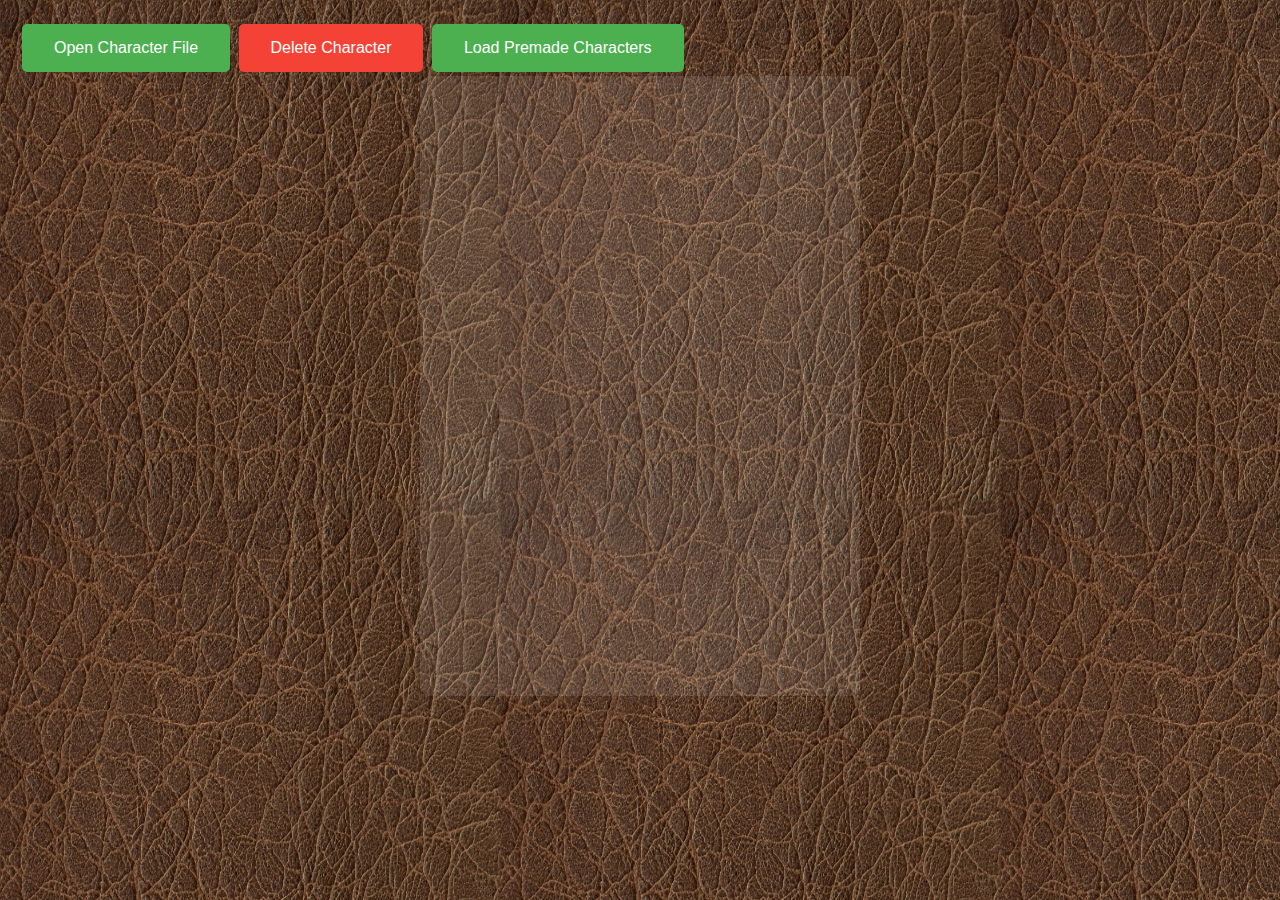
==== index.html @ 764ed4bd "first push" ====
<!DOCTYPE html>
<html lang="en">

<head>
  <meta name="referrer" content="no-referrer-when-downgrade">
  <meta charset="UTF-8">
  <meta name="viewport" content="width=device-width, initial-scale=1.0">
  <title>D&amp;D 5e Character Viewer</title>
  <link href="https://fonts.googleapis.com/icon?family=Material+Icons" rel="stylesheet">
  <style>
    body {
      font-family: Arial, sans-serif;
      background-color: #4a3728;
      margin: 0;
      padding: 20px;
      background-image: url('dark-leather-texture.jpg');
      background-repeat: repeat;
      background-size: 500px 500px;
      color: #f0f0f0;
    }
  
    #fileInput {
      display: none;
    }
  
    #openFileButton,
    #deleteButton {
      background-color: #4CAF50;
      border: none;
      color: white;
      padding: 15px 32px;
      text-align: center;
      text-decoration: none;
      display: inline-block;
      font-size: 16px;
      margin: 4px 2px;
      cursor: pointer;
    }
  
    #deleteButton {
      background-color: #f44336;
    }
  
    #characterStack {
      position: relative;
      height: 600px;
      width: 420px;
      margin: 0 auto;
      background-color: rgba(255, 255, 255, 0.1);
      border-radius: 10px;
      padding: 10px;
    }
  
    .character-card {
      background-color: rgba(255, 255, 255, 0.7);
      background-size: cover;
      background-position: center;
      background-blend-mode: overlay;
      border-radius: 10px;
      box-shadow: 0 4px 8px rgba(0, 0, 0, 0.3), 0 0 0 1px rgba(255, 255, 255, 0.1);
      padding: 20px;
      width: 400px;
      transition: all 0.3s ease;
      position: absolute;
      top: 0;
      left: 0;
    }
  
    .character-card::before {
      content: "";
      position: absolute;
      top: 0;
      left: 0;
      right: 0;
      bottom: 0;
      background: inherit;
      background-size: cover;
      background-position: center;
      opacity: 0.5;
      z-index: -1;
      border-radius: inherit;
    }
  
    .character-card > * {
      position: relative;
      z-index: 1;
    }
  
    .character-card h2,
    .character-card p,
    .character-card button,
    .character-card .attribute,
    .character-card .skill,
    .character-card .spell-item {
      background-color: rgba(255, 255, 255, 0.2);
      padding: 5px;
      border-radius: 5px;
      margin-bottom: 5px;
    }
  
    .character-card h2 {
      color: #1a1a1a;
      text-shadow: 0 1px 0 rgba(255, 255, 255, 0.5);
    }
  
    .character-card.stacked {
      height: 55px;
      overflow: hidden;
    }
  
    .character-card.active {
      z-index: 100;
      height: auto;
    }
  
    .close-button {
      position: absolute;
      top: 5px;
      right: 5px;
      background-color: rgba(255, 0, 0, 0.7);
      color: white;
      border: none;
      border-radius: 50%;
      width: 30px;
      height: 30px;
      font-size: 18px;
      line-height: 30px;
      text-align: center;
      cursor: pointer;
      transition: background-color 0.3s ease;
      display: flex;
      align-items: center;
      justify-content: center;
      padding: 0;
      /* opacity: 0.5; */
    }
  
    .close-button:hover {
      background-color: rgba(255, 0, 0, 0.9);
    }
  
    .attributes, .skills {
      display: flex;
      flex-wrap: wrap;
      justify-content: space-between;
    }
  
    .attribute, .skill {
      text-align: center;
      width: 30%;
      margin-bottom: 10px;
      border: 1px solid #eee;
      border-radius: 5px;
      box-sizing: border-box;
    }
  
    .view-buttons {
      position: absolute;
      right: 10px;
      top: 10px;
    }
  
    .view-buttons button {
      background-color: rgba(255, 255, 255, 0.3);
      color: #1a1a1a;
      border: 1px solid rgba(0, 0, 0, 0.1);
      padding: 5px 10px;
      font-size: 12px;
      margin: 2px;
      cursor: pointer;
      border-radius: 3px;
    }
  
    .view-buttons button.active {
      background-color: rgba(0, 140, 186, 0.7);
      color: white;
    }
  
    .hp-controls {
      display: inline-flex;
      align-items: center;
      justify-content: center;
      margin-left: 10px;
    }
  
    .hp-controls input {
      width: 40px;
      text-align: center;
      margin: 0 5px;
    }
  
    .initiative-button, .long-rest-button, .short-rest-button, .add-item-button, .hp-controls button, .cast-button {
      background-color: #4CAF50;
      border: none;
      color: white;
      padding: 5px 10px;
      text-align: center;
      text-decoration: none;
      display: inline-flex;
      align-items: center;
      font-size: 14px;
      margin: 2px;
      cursor: pointer;
      border-radius: 3px;
    }
  
    .initiative-button {
      background-color: #FFA500;
    }
  
    .skills-container {
      height: 200px;
      overflow-y: auto;
      border: 1px solid #ddd;
      border-radius: 5px;
      padding: 10px;
      margin-top: 10px;
      width: calc(100% - 20px);
      display: grid;
      grid-template-columns: repeat(2, 1fr);
      gap: 5px;
    }
  
    .spell-slots {
      display: flex;
      justify-content: space-around;
      margin-top: 10px;
      flex-wrap: wrap;
    }
  
    .spell-slot {
      background-color: rgba(255, 255, 255, 0.3);
      padding: 3px 6px;
      border-radius: 3px;
      margin: 2px;
      display: inline-block;
    }
  
    .spell-item {
      background-color: rgba(249, 249, 249, 0.8);
      border: 1px solid #ddd;
      border-radius: 5px;
      margin-bottom: 5px;
      overflow: hidden;
    }
  
    .spell-header {
      display: flex;
      justify-content: space-between;
      align-items: center;
      padding: 5px 10px;
      background-color: rgba(233, 233, 233, 0.8);
      cursor: pointer;
    }
  
    .spell-content {
      padding: 10px;
      display: none;
    }
  
    .log-box {
      background-color: rgba(255, 255, 255, 0.2);
      border: 1px solid rgba(0, 0, 0, 0.1);
      border-radius: 5px;
      padding: 10px;
      margin-top: 20px;
      height: 200px;
      overflow-y: auto;
      font-size: 14px;
    }
  
    .log-entry {
      background-color: rgba(255, 255, 255, 0.3);
      color: #2a2a2a;
      margin-bottom: 5px;
      padding: 5px;
      border-radius: 3px;
    }
  
    #notificationArea {
      position: fixed;
      top: 20px;
      right: 20px;
      background-color: rgba(51, 51, 51, 0.9);
      color: white;
      padding: 10px;
      border-radius: 5px;
      display: none;
    }
  
    .inventory {
      padding: 10px;
      background-color: rgba(255, 255, 255, 0.05);
      border-radius: 5px;
    }
  
    .inventory h3 {
      color: #ddd;
      border-bottom: 1px solid #ddd;
      padding-bottom: 5px;
      margin-top: 20px;
      margin-bottom: 10px;
    }
  
    .inventory-item {
      background-color: rgba(255, 255, 255, 0.1);
      border: 1px solid #ddd;
      border-radius: 5px;
      padding: 10px;
      margin-bottom: 10px;
    }
  
    .weapon-item, .armor-item, .other-item {
      display: flex;
      flex-direction: column;
    }
  
    .inventory-item strong,
    .inventory-item span,
    .inventory-item button {
      color: #1a1a1a;
    }
  
    .grid-layout {
      display: grid;
      grid-template-columns: repeat(auto-fill, minmax(150px, 1fr));
      gap: 10px;
    }
  
    .list-layout {
      display: block;
    }
  
    .total-weight {
      margin-top: 20px;
      font-weight: bold;
      color: #ddd;
      text-align: right;
    }
  
    @media (max-width: 600px) {
      .inventory-item {
        font-size: 14px;
      }
  
      .inventory-item button {
        padding: 3px 6px;
        font-size: 0.8em;
      }
    }

    .hp-controls button {
    font-size: 12px;
    padding: 2px 5px;
  }

  .character-actions {
    display: grid;
    grid-template-columns: repeat(3, 1fr);
    gap: 5px;
  }

  .action-button {
    width: 100%;
    white-space: nowrap;
    overflow: hidden;
    text-overflow: ellipsis;
  }

  .add-item-button {
    font-size: 12px;
    padding: 2px 5px;
  }

  .skills-container {
    display: grid;
    grid-template-columns: repeat(2, 1fr);
    gap: 5px;
    height: auto;
    max-height: 300px;
  }

  .skill {
    width: 100%;
  }

  .add-item-modal {
    position: fixed;
    top: 0;
    left: 0;
    width: 100%;
    height: 100%;
    background-color: rgba(0,0,0,0.5);
    display: flex;
    justify-content: center;
    align-items: center;
    z-index: 1000;
  }

  .modal-content {
    background-color: #f0f0f0;
    padding: 20px;
    border-radius: 5px;
    max-width: 80%;
    max-height: 80%;
    overflow-y: auto;
  }

  .weapons-list,
  .armor-list {
    display: grid;
    grid-template-columns: repeat(auto-fill, minmax(150px, 1fr));
    gap: 10px;
  }

  .close-button {
    position: absolute;
    top: 5px;
    left: 5px;
    background-color: #ff0000;
    opacity: 1;
  }

    /* Add this rule to set all text to black */
    .character-card,
  .character-card *:not(button) {
    color: black;
  }

  /* Update these rules to ensure good contrast */
  .view-buttons button,
  .initiative-button,
  .long-rest-button,
  .short-rest-button,
  .add-item-button,
  .hp-controls button,
  .cast-button,
  .close-button {
    color: white;
  }

  /* Ensure the notification area and log box have appropriate text color */
  #notificationArea,
  .log-box,
  .log-entry {
    color: white;
  }

  .initiative-button,
  .long-rest-button,
  .short-rest-button,
  .add-item-button,
  .view-buttons button {
    color: black;
    font-weight: bold;
  }

  .modal-content {
    background-color: #f0f0f0;
    color: black;
  }

  .modal-content button {
    color: black;
    background-color: #e0e0e0;
    border: 1px solid #ccc;
  }

  .modal-content button:hover {
    background-color: #d0d0d0;
  }

  .attributes button,
  .skills button {
    color: black;
  }

  .inventory-grid {
    display: grid;
    grid-template-columns: repeat(2, 1fr);
    gap: 10px;
    max-height: none;
    overflow-y: visible;
  }

  .inventory-item {
    background-color: rgba(255, 255, 255, 0.1);
    border: 1px solid #ddd;
    border-radius: 5px;
    padding: 10px;
    display: flex;
    flex-direction: column;
  }

  .item-details {
    display: flex;
    justify-content: space-between;
    align-items: center;
    margin-top: auto;
  }

  .inventory {
    max-height: none;
    overflow-y: visible;
  }
  .dice-roll-button {
    background-color: #4CAF50;
    border: none;
    color: white;
    padding: 5px 10px;
    text-align: center;
    text-decoration: none;
    display: inline-block;
    font-size: 14px;
    margin: 2px 2px;
    cursor: pointer;
    border-radius: 3px;
  }

  .dice-roll-button:hover {
    background-color: #45a049;
  }

  .skills-container {
    display: grid;
    grid-template-columns: repeat(2, 1fr);
    gap: 10px;
    padding: 10px;
    max-height: 400px;
    overflow-y: auto;
  }

  .skill {
    display: flex;
    flex-direction: column;
    background-color: rgba(255, 255, 255, 0.1);
    border: 1px solid #ddd;
    border-radius: 5px;
    padding: 8px;
  }

  .skill-header {
    display: flex;
    justify-content: space-between;
    align-items: center;
    margin-bottom: 5px;
  }

  .skill-name {
    font-weight: bold;
  }

  .skill-attribute {
    font-style: italic;
    font-size: 0.9em;
  }

  .skill button {
    width: 100%;
    margin-top: 5px;
  }
  #loadPremadeButton {
    background-color: #4CAF50;
    border: none;
    color: white;
    padding: 15px 32px;
    text-align: center;
    text-decoration: none;
    display: inline-block;
    font-size: 16px;
    margin: 4px 2px;
    cursor: pointer;
    border-radius: 5px;
  }

  #loadPremadeButton:hover {
    background-color: #45a049;
  }

  .main-actions {
    display: flex;
    justify-content: center;
    gap: 10px;
    margin-bottom: 20px;
  }

  .main-button {
    background-color: #4CAF50;
    border: none;
    color: white;
    padding: 10px 20px;
    text-align: center;
    text-decoration: none;
    display: inline-block;
    font-size: 16px;
    margin: 4px 2px;
    cursor: pointer;
    border-radius: 5px;
    transition: background-color 0.3s;
  }

  .main-button:hover {
    background-color: #45a049;
  }

  #deleteButton {
    background-color: #f44336;
  }

  #deleteButton:hover {
    background-color: #d32f2f;
  }

  #fileInput {
    display: none;
  }
  </style>
</head>

<body>
  <input type="file" id="fileInput" accept=".json">
  <button id="openFileButton" class="main-button" >Open Character File</button>
  <button id="deleteButton" class="main-button" >Delete Character</button>
  <button id="loadPremadeButton" class="main-button" onclick="loadPremadeCharacters()">Load Premade Characters</button>
  <div id="characterStack"></div>
  <div id="notificationArea"></div>
  <script>
    (function() {
      let GG_ALL_GAME_CONFIG = {
        attributeAbbreviations: ['STR', 'DEX', 'CON', 'INT', 'WIS', 'CHA'],
        notificationDuration: 3000,
        skillList: ['Acrobatics', 'Animal Handling', 'Arcana', 'Athletics', 'Deception', 'History', 'Insight', 'Intimidation', 'Investigation', 'Medicine', 'Nature', 'Perception', 'Performance', 'Persuasion', 'Religion', 'Sleight of Hand', 'Stealth', 'Survival'],
        attributeFullNames: {
          'STR': 'strength',
          'DEX': 'dexterity',
          'CON': 'constitution',
          'INT': 'intelligence',
          'WIS': 'wisdom',
          'CHA': 'charisma'
        },
        skillToAttributeMap: {
          'Acrobatics': 'DEX',
          'Animal Handling': 'WIS',
          'Arcana': 'INT',
          'Athletics': 'STR',
          'Deception': 'CHA',
          'History': 'INT',
          'Insight': 'WIS',
          'Intimidation': 'CHA',
          'Investigation': 'INT',
          'Medicine': 'WIS',
          'Nature': 'INT',
          'Perception': 'WIS',
          'Performance': 'CHA',
          'Persuasion': 'CHA',
          'Religion': 'INT',
          'Sleight of Hand': 'DEX',
          'Stealth': 'DEX',
          'Survival': 'WIS'
        },
        cardSpacing: 55,
        spellcastingClasses: ['Bard', 'Cleric', 'Druid', 'Paladin', 'Ranger', 'Sorcerer', 'Warlock', 'Wizard'],
      };
      const SPELLCASTING_CLASSES = [
  'Bard', 'Cleric', 'Druid', 'Paladin', 'Ranger', 'Sorcerer', 'Warlock', 'Wizard',
  'Artificer', 'Blood Hunter' // Including some additional classes that might be in use
];
      let characterCards = [];
      let spellsData = [];
      let itemsData = [];
let weaponsData = [];
let armorData = [];
let premadeCharactersLoaded = false;


      async function loadSpellsData() {
        try {
          const response = await fetch('spells.json');
          spellsData = await response.json();
        } catch (error) {
          console.error('Error loading spells data:', error);
        }
      }

      document.getElementById('openFileButton').addEventListener('click', () => {
        document.getElementById('fileInput').click();
      });

      document.getElementById('fileInput').addEventListener('change', (event) => {
        const file = event.target.files[0];
        if (file) {
          const reader = new FileReader();
          reader.onload = (e) => {
            try {
              const character = JSON.parse(e.target.result);
              saveCharacterToLocalStorage(character);
              renderCharacterCard(character);
            } catch (error) {
              showNotification('Error parsing JSON file');
            }
          };
          reader.readAsText(file);
        }
      });

      document.getElementById('deleteButton').addEventListener('click', () => {
        const activeCard = document.querySelector('.character-card.active');
        if (activeCard) {
          const characterName = activeCard.querySelector('h2').textContent;
          deleteCharacterFromLocalStorage(characterName);
          activeCard.remove();
          characterCards = characterCards.filter(card => card !== activeCard);
          updateCardPositions();
          showNotification(`Deleted character: ${characterName}`);
        } else {
          showNotification('No character selected for deletion');
        }
      });

      function saveCharacterToLocalStorage(character) {
        let characters = JSON.parse(localStorage.getItem('characters') || '[]');
        characters.push(character);
        localStorage.setItem('characters', JSON.stringify(characters));
      }

      function deleteCharacterFromLocalStorage(characterName) {
        let characters = JSON.parse(localStorage.getItem('characters') || '[]');
        characters = characters.filter(char => char.name !== characterName);
        localStorage.setItem('characters', JSON.stringify(characters));
      }

      function loadCharactersFromLocalStorage() {
  const characters = JSON.parse(localStorage.getItem('characters') || '[]');
  characters.forEach(character => {
    if (!document.querySelector(`.character-card[data-name="${character.name}"]`)) {
      renderCharacterCard(character);
    }
  });
}

      function getBackgroundImage(character) {
        const race = character.race.toLowerCase();
        const characterClass = character.class.toLowerCase();
        let raceInitial = race === 'dragonborn' ? 'db' : race === 'tabaxi' ? 'tb' : race === 'goliath' ? 'go' : race[0];
        return `${raceInitial}-${characterClass}.jpg`;
      }


function renderCharacterCard(character) {
  const card = document.createElement('div');
  card.className = 'character-card stacked';
  card.dataset.character = JSON.stringify(character);
  card.dataset.name = character.name; // Add this line
  card.style.backgroundImage = `url(${getBackgroundImage(character)})`;

  const skillsHtml = GG_ALL_GAME_CONFIG.skillList.map(skill => {
    const attributeAbbr = GG_ALL_GAME_CONFIG.skillToAttributeMap[skill];
    const attributeScore = character.abilityScores[GG_ALL_GAME_CONFIG.attributeFullNames[attributeAbbr]];
    const proficient = character.skills[skill].proficient;
    const proficiencyBonus = proficient ? character.proficiencyBonus : 0;
    const totalBonus = getModifier(attributeScore) + proficiencyBonus;
    return `
      <div class="skill">
        <div class="skill-header">
          <span class="skill-name">${skill}</span>
          <span class="skill-attribute">(${attributeAbbr})</span>
        </div>
        <button onclick="rollSkill('${skill}', ${totalBonus}, ${proficient}, '${attributeAbbr}')">
          Roll (${totalBonus >= 0 ? '+' : ''}${totalBonus})
        </button>
      </div>
    `;
  }).join('');

  card.innerHTML = `
    <button class="close-button" onclick="returnCardToDeck(this)">
      <span class="material-icons">close</span>
    </button>
    <h2>${character.name}</h2>
    <p>${character.race} Lvl:${character.level} ${character.class} (${character.subclass})</p>
    <div class="character-actions">
      <button class="action-button initiative-button" onclick="rollInitiative(this, ${getModifier(character.abilityScores.dexterity)})">
        <span class="material-icons">casino</span> Initiative
      </button>
      <button class="action-button long-rest-button" onclick="performLongRest(this)">
        <span class="material-icons">hotel</span> Long Rest
      </button>
      <button class="action-button short-rest-button" onclick="performShortRest(this)">
        <span class="material-icons">coffee</span> Short Rest
      </button>
    </div>
    <p>HP: <span class="hp-value">${character.hp}</span>/<span class="max-hp-value">${character.maxHp}</span> | AC: <span class="ac-value">${character.ac}</span>
    <span class="hp-controls">
      <button onclick="changeHP(this, -1)"><span class="material-icons">remove</span></button>
      <input type="number" value="1" min="1" max="100" onchange="updateHPChange(this)">
      <button onclick="changeHP(this, 1)"><span class="material-icons">add</span></button>
    </span>
    <button class="add-item-button" onclick="showAddItemModal(this)">
      <span class="material-icons">add_box</span> Add Item
    </button>
    </p>
    <div class="view-buttons">
      <button class="active" onclick="changeView(this, 'attributes')">Attributes</button>
      <button onclick="changeView(this, 'skills')">Skills</button>
      <button onclick="changeView(this, 'inventory')">Inventory</button>
      <button onclick="changeView(this, 'spells')">Spells</button>
    </div>
    <div class="attributes">
      ${GG_ALL_GAME_CONFIG.attributeAbbreviations.map(attr => `
        <div class="attribute">
          <strong>${attr}</strong><br>
          <button onclick="rollAttribute('${attr}', ${character.abilityScores[GG_ALL_GAME_CONFIG.attributeFullNames[attr]]})">
            ${character.abilityScores[GG_ALL_GAME_CONFIG.attributeFullNames[attr]]}
          </button><br>
          ${getModifierString(character.abilityScores[GG_ALL_GAME_CONFIG.attributeFullNames[attr]])}
        </div>
      `).join('')}
    </div>
    <div class="skills" style="display: none;">
      <div class="skills-container">
        ${skillsHtml}
      </div>
    </div>
    <div class="inventory" style="display: none;">
      <h3>Weapons</h3>
      <div class="weapons-list inventory-grid"></div>
      <h3>Armor</h3>
      <div class="armor-list inventory-grid"></div>
      <h3>Other Items</h3>
      <div class="items-list inventory-grid"></div>
    </div>
    <div class="spells" style="display: none;">
      ${renderSpellsSection(character)}
    </div>
  `;

  const logBox = document.createElement('div');
  logBox.className = 'log-box';
  card.appendChild(logBox);

  document.getElementById('characterStack').appendChild(card);
  characterCards.push(card);
  updateCardPositions();
  updateInventoryDisplay(card, character);

  card.addEventListener('click', (event) => {
    if (!event.target.closest('.close-button')) {
      activateCard(card);
    }
  });
}

function showAddItemModal(button) {
  const existingModal = document.querySelector('.add-item-modal');
  if (existingModal) {
    existingModal.remove();
  }

  const modal = document.createElement('div');
  modal.className = 'add-item-modal';
  modal.innerHTML = `
    <div class="modal-content">
      <h3>Add Item</h3>
      <select id="item-type" onchange="updateItemSelect()">
        <option value="weapon">Weapon</option>
        <option value="armor">Armor</option>
        <option value="item">Other Item</option>
      </select>
      <select id="item-select"></select>
      <button onclick="addSelectedItem(this)">Add</button>
      <button onclick="closeModal(this)">Cancel</button>
    </div>
  `;
  document.body.appendChild(modal);
  updateItemSelect();
}

// Function to update the item select dropdown based on the chosen type
function updateItemSelect() {
  const typeSelect = document.getElementById('item-type');
  const itemSelect = document.getElementById('item-select');
  const selectedType = typeSelect.value;
  let items;
  switch (selectedType) {
    case 'weapon':
      items = weaponsData;
      break;
    case 'armor':
      items = armorData;
      break;
    case 'item':
      items = itemsData;
      break;
  }
  itemSelect.innerHTML = items.map(item => `<option value="${item.name}">${item.name}</option>`).join('');
}

// Function to add the selected item to the character's inventory
function addSelectedItem(button) {
  const modal = button.closest('.add-item-modal');
  const card = document.querySelector('.character-card.active');
  if (!card) {
    showNotification("No active character card found.");
    return;
  }

  const character = JSON.parse(card.dataset.character);
  const typeSelect = modal.querySelector('#item-type');
  const itemSelect = modal.querySelector('#item-select');
  const selectedType = typeSelect.value;
  const selectedItemName = itemSelect.value;

  let selectedItem;
  switch (selectedType) {
    case 'weapon':
      selectedItem = weaponsData.find(item => item.name === selectedItemName);
      break;
    case 'armor':
      selectedItem = armorData.find(item => item.name === selectedItemName);
      break;
    case 'item':
      selectedItem = itemsData.find(item => item.name === selectedItemName);
      break;
  }

  if (selectedItem) {
    if (!character.inventory) character.inventory = [];
    character.inventory.push(selectedItem);

    if (selectedType === 'armor') {
      updateCharacterAC(character, selectedItem);
    }

    card.dataset.character = JSON.stringify(character);
    updateInventoryDisplay(card, character);
    showNotification(`Added ${selectedItemName} to inventory.`);
  } else {
    showNotification(`Item ${selectedItemName} not found.`);
  }

  closeModal(button);
}

// Function to update character's AC when adding or removing armor
function updateCharacterAC(character, armor) {
  let baseAC = 10;
  const dexModifier = Math.floor((character.abilityScores.dexterity - 10) / 2);
  
  if (armor) {
    baseAC = armor.ac;
    if (armor.addDex) {
      baseAC += Math.min(dexModifier, armor.maxDex || Infinity);
    }
  } else {
    baseAC += dexModifier;
  }

  // Special cases for Barbarian and Monk
  if (character.class === 'Barbarian' && !armor) {
    const conModifier = Math.floor((character.abilityScores.constitution - 10) / 2);
    baseAC += conModifier;
  } else if (character.class === 'Monk' && !armor) {
    const wisModifier = Math.floor((character.abilityScores.wisdom - 10) / 2);
    baseAC += wisModifier;
  }

  character.ac = baseAC;
  return character;
}

// Function to remove an item from the character's inventory
function removeItem(button, itemName) {
  const card = button.closest('.character-card');
  const character = JSON.parse(card.dataset.character);
  const itemIndex = character.inventory.findIndex(item => item.name === itemName);
  if (itemIndex > -1) {
    const removedItem = character.inventory.splice(itemIndex, 1)[0];
    if (removedItem.type === 'armor') {
      // If we're removing armor, recalculate AC
      character.ac = 10 + Math.floor((character.abilityScores.dexterity - 10) / 2);
    }
  }
  card.dataset.character = JSON.stringify(character);
  updateInventoryDisplay(card, character);
}


function updateInventoryDisplay(card, character) {
  const inventoryDiv = card.querySelector('.inventory');
  let totalWeight = 0;

  function createItemHtml(item, type) {
    totalWeight += parseFloat(item.weight);
    let specificContent = '';
    if (type === 'weapon') {
      specificContent = `
        <span>${item.damageType}, ${item.properties.join(', ')}</span>
        <button onclick="rollWeapon('${item.name}', '${item.damage}', '${item.damageType}')">
          Roll ${item.damage}
        </button>
      `;
    } else if (type === 'armor') {
      specificContent = `<span>AC: ${item.ac}</span>`;
    }
    return `
      <div class="inventory-item ${type}-item">
        <strong>${item.name}</strong>
        ${specificContent}
        <div class="item-details">
          <span class="item-weight">${item.weight} lb</span>
          <button class="remove-item" onclick="removeItem(this, '${item.name}')">Remove</button>
        </div>
      </div>
    `;
  }

  const weaponsHtml = character.inventory
    .filter(item => item.type === 'weapon')
    .map(item => createItemHtml(item, 'weapon'))
    .join('');

  const armorHtml = character.inventory
    .filter(item => item.type === 'armor')
    .map(item => createItemHtml(item, 'armor'))
    .join('');

  const itemsHtml = character.inventory
    .filter(item => item.type === 'gear')
    .map(item => createItemHtml(item, 'item'))
    .join('');

  inventoryDiv.innerHTML = `
    <h3>Weapons</h3>
    <div class="inventory-grid weapons-list">${weaponsHtml || 'No weapons'}</div>
    <h3>Armor</h3>
    <div class="inventory-grid armor-list">${armorHtml || 'No armor'}</div>
    <h3>Other Items</h3>
    <div class="inventory-grid items-list">${itemsHtml || 'No other items'}</div>
    <div class="total-weight">Total Weight: ${totalWeight.toFixed(2)} lb</div>
  `;

  // Update AC display
  card.querySelector('.ac-value').textContent = character.ac;
}

// Function to close the modal
function closeModal(button) {
  const modal = button.closest('.add-item-modal');
  modal.remove();
}



// New function to render the spells section
// Update the renderSpellsSection function
function renderSpellsSection(character) {
  if (!isCharacterSpellcaster(character)) {
    return '<p>This character cannot use magic.</p>';
  }

  const spellSlots = character.spellcasting?.spellSlots || {};
  const currentSpellSlots = character.spellcasting?.currentSpellSlots || {};

  return `
    <div class="spell-slots">
      ${Object.entries(spellSlots).map(([level, slots]) => `
        <span class="spell-slot">Level ${level}: <span class="current-slots">${currentSpellSlots[level] || 0}</span>/${slots}</span>
      `).join('')}
    </div>
    ${renderSpellList(character.spellcasting?.spells || [])}
  `;
}

// Add a new function to check if a character is a spellcaster
function isCharacterSpellcaster(character) {
  return SPELLCASTING_CLASSES.includes(character.class);
}


function renderSpellList(characterSpells) {
  if (!characterSpells || characterSpells.length === 0) {
    return '<p>This character has no spells.</p>';
  }

  const spellsByLevel = characterSpells.reduce((acc, spellName) => {
    const spell = spellsData.find(s => s.name === spellName);
    if (spell) {
      if (!acc[spell.level]) acc[spell.level] = [];
      acc[spell.level].push(spell);
    }
    return acc;
  }, {});

  return Object.entries(spellsByLevel)
    .sort(([a], [b]) => Number(a) - Number(b))
    .map(([level, spells]) => `
      <div class="spell-level">
        <h3>Level ${level === '0' ? 'Cantrips' : level}</h3>
        ${spells.sort((a, b) => a.name.localeCompare(b.name)).map(spell => `
          <div class="spell-item">
            <div class="spell-header" onclick="toggleSpellDetails(this)">
              <span>${spell.name}</span>
              <span class="material-icons chevron">expand_more</span>
            </div>
            <div class="spell-content">
              <p><strong>Level:</strong> ${spell.level}</p>
              <p><strong>Classes:</strong> ${spell.classes.join(', ')}</p>
              <p>${parseDiceNotation(spell.description, spell.level, spell.name)}</p>
            </div>
          </div>
        `).join('')}
      </div>
    `).join('');
}

function castSpell(name, level, button) {
  const card = button.closest('.character-card');
  const character = JSON.parse(card.dataset.character);
  if (isCharacterSpellcaster(character)) {
    if (level === 0) {
      showNotification(`Casting ${name} (Cantrip)...`);
    } else {
      const currentSlots = character.spellcasting?.currentSpellSlots?.[level] || 0;
      if (currentSlots > 0) {
        character.spellcasting.currentSpellSlots[level]--;
        card.dataset.character = JSON.stringify(character);
        updateSpellSlots(card, character);
        showNotification(`Casting ${name} (Level ${level})...`);
      } else {
        showNotification(`No spell slots left for level ${level}!`);
      }
    }
  } else {
    showNotification("This character cannot cast spells.");
  }
}

// Update the updateSpellSlots function
function updateSpellSlots(card, character) {
  const spellSlotsDiv = card.querySelector('.spell-slots');
  if (spellSlotsDiv && character.spellcasting) {
    Object.entries(character.spellcasting.spellSlots).forEach(([level, slots]) => {
      const slotSpan = spellSlotsDiv.querySelector(`.spell-slot:nth-child(${level}) .current-slots`);
      if (slotSpan) {
        slotSpan.textContent = character.spellcasting.currentSpellSlots[level];
      }
    });
  }
}

      function updateCardPositions() {
        characterCards.forEach((card, index) => {
          card.style.top = `${index * GG_ALL_GAME_CONFIG.cardSpacing}px`;
          card.style.zIndex = index;
        });
      }

      function activateCard(card) {
        characterCards.forEach(c => c.classList.add('stacked'));
        card.classList.remove('stacked');
        card.classList.add('active');
        card.style.top = '0';
        card.style.zIndex = '100';
      }

      function returnCardToDeck(closeButton) {
        const card = closeButton.closest('.character-card');
        card.classList.add('stacked');
        card.classList.remove('active');
        updateCardPositions();
      }

      function getModifier(score) {
        return Math.floor((score - 10) / 2);
      }

      function getModifierString(score) {
        const modifier = getModifier(score);
        return modifier >= 0 ? `+${modifier}` : `${modifier}`;
      }

      function rollAttribute(attr, score) {
        const roll = Math.floor(Math.random() * 20) + 1;
        const modifier = getModifier(score);
        const total = roll + modifier;
        showNotification(`${attr} Roll: ${roll} ${getModifierString(score)} = ${total}`);
      }

      function rollSkill(skill, bonus, proficient, attributeAbbr) {
        const roll = Math.floor(Math.random() * 20) + 1;
        const total = roll + bonus;
        const message = `${skill} (${attributeAbbr}) Roll: ${roll} ${bonus >= 0 ? '+' : ''}${bonus} = ${total} ${proficient ? '(Proficient)' : ''}`;
        showNotification(message);
      }

      function rollWeapon(name, damage, damageType) {
        const [diceCount, diceFaces] = damage.split('d').map(Number);
        let damageRoll = 0;
        for (let i = 0; i < diceCount; i++) {
          damageRoll += Math.floor(Math.random() * diceFaces) + 1;
        }
        showNotification(`${name} Attack: ${damageRoll} ${damageType} damage`);
      }



      function toggleSpellDetails(header) {
  const content = header.nextElementSibling;
  const chevron = header.querySelector('.chevron');
  if (content.style.display === 'block') {
    content.style.display = 'none';
    // chevron.textContent = 'expand_more';
  } else {
    content.style.display = 'block';
    // chevron.textContent = 'expand_less';
  }
}

function changeView(button, view) {
  const card = button.closest('.character-card');
  card.querySelectorAll('.view-buttons button').forEach(btn => btn.classList.remove('active'));
  button.classList.add('active');
  
  const sections = card.querySelectorAll('.attributes, .skills, .inventory, .spells');
  sections.forEach(section => {
    if (section.classList.contains(view)) {
      if (view === 'attributes' || view === 'skills') {
        section.style.display = 'flex';
      } else {
        section.style.display = 'block';
      }
    } else {
      section.style.display = 'none';
    }
  });
}

      function showNotification(message) {
        const notification = document.getElementById('notificationArea');
        notification.textContent = message;
        notification.style.display = 'block';
        setTimeout(() => {
          notification.style.display = 'none';
        }, GG_ALL_GAME_CONFIG.notificationDuration);
        const activeCard = document.querySelector('.character-card.active');
        if (activeCard) {
          const logBox = activeCard.querySelector('.log-box');
          const logEntry = document.createElement('div');
          logEntry.className = 'log-entry';
          logEntry.textContent = message;
          logBox.insertBefore(logEntry, logBox.firstChild);
        }
      }

      function changeHP(button, change) {
        const card = button.closest('.character-card');
        const hpSpan = card.querySelector('.hp-value');
        const maxHpSpan = card.querySelector('.max-hp-value');
        const input = card.querySelector('.hp-controls input');
        const currentHP = parseInt(hpSpan.textContent);
        const maxHP = parseInt(maxHpSpan.textContent);
        const changeAmount = parseInt(input.value) * change;
        const newHP = Math.min(maxHP, Math.max(0, currentHP + changeAmount));
        hpSpan.textContent = newHP;
        showNotification(`HP ${change > 0 ? 'increased' : 'decreased'} by ${Math.abs(newHP - currentHP)}`);
      }

      function updateHPChange(input) {
        input.value = Math.max(1, Math.min(100, input.value));
      }

      function rollInitiative(button, dexModifier) {
        const roll = Math.floor(Math.random() * 20) + 1;
        const total = roll + dexModifier;
        showNotification(`Initiative Roll: ${roll} ${dexModifier >= 0 ? '+' : ''}${dexModifier} = ${total}`);
      }


function parseDiceNotation(description, spellLevel, spellName) {
  const diceRegex = /{@(?:dice|damage) ([^}]+)}/g;
  return description.replace(diceRegex, (match, diceNotation) => {
    return `<button class="dice-roll-button" onclick="rollDice('${diceNotation}', ${spellLevel}, '${spellName}')">${diceNotation}</button>`;
  });
}

// Add short rest function
function shortRest(character) {
  const hitDiceToUse = prompt(`How many hit dice would you like to use? (Available: ${character.currentHitDice})`);
  let hpRecovered = 0;
  for (let i = 0; i < hitDiceToUse; i++) {
    const hitDieRoll = Math.floor(Math.random() * character.hitDie.faces) + 1;
    hpRecovered += hitDieRoll + Math.floor((character.abilityScores.constitution - 10) / 2);
  }
  character.hp = Math.min(character.maxHp, character.hp + hpRecovered);
  character.currentHitDice -= hitDiceToUse;

  if (character.class === 'Warlock' && character.spellcasting) {
    Object.keys(character.spellcasting.spellSlots).forEach(level => {
      character.spellcasting.currentSpellSlots[level] = character.spellcasting.spellSlots[level];
    });
    showNotification(`Short rest completed. Recovered ${hpRecovered} HP. Warlock spell slots restored.`);
  } else {
    showNotification(`Short rest completed. Recovered ${hpRecovered} HP.`);
  }
  return character;
}

function rollDice(diceNotation, spellLevel, spellName) {
  const [count, sides] = diceNotation.split('d').map(Number);
  let total = 0;
  const rolls = [];
  for (let i = 0; i < count; i++) {
    const roll = Math.floor(Math.random() * sides) + 1;
    total += roll;
    rolls.push(roll);
  }
  const result = `Cast ${spellName} (Level ${spellLevel}): Rolled ${diceNotation}: ${rolls.join(' + ')} = ${total}`;
  showNotification(result);
  logRoll(result);

  // Update spell slots if it's not a cantrip
  if (spellLevel > 0) {
    const activeCard = document.querySelector('.character-card.active');
    if (activeCard) {
      const character = JSON.parse(activeCard.dataset.character);
      if (character.spellcasting && character.spellcasting.currentSpellSlots[spellLevel] > 0) {
        character.spellcasting.currentSpellSlots[spellLevel]--;
        activeCard.dataset.character = JSON.stringify(character);
        updateSpellSlots(activeCard, character);
      }
    }
  }
}

function logRoll(result) {
  const activeCard = document.querySelector('.character-card.active');
  if (activeCard) {
    const logBox = activeCard.querySelector('.log-box');
    const logEntry = document.createElement('div');
    logEntry.className = 'log-entry';
    logEntry.textContent = result;
    logBox.insertBefore(logEntry, logBox.firstChild);
  }
}

document.getElementById('loadPremadeButton').addEventListener('click', loadPremadeCharacters);

async function loadPremadeCharacters() {
  if (premadeCharactersLoaded) {
    showNotification("Premade characters have already been loaded.");
    return;
  }

  const button = document.getElementById('loadPremadeButton');
  button.disabled = true;
  button.textContent = 'Loading...';

  try {
    const premadeCharacters = [
      'Bree.json',
      'Cade.json',
      'Deva.json',
      'Jasper.json',
      'Jovah.json',
      'Lark.json'
    ];

    const characters = await Promise.all(premadeCharacters.map(async (file) => {
      const response = await fetch(`premade/${file}`);
      return response.json();
    }));

    let loadedCount = 0;
    characters.forEach(character => {
      if (!characterExistsInLocalStorage(character.name)) {
        saveCharacterToLocalStorage(character);
        renderCharacterCard(character);
        loadedCount++;
      }
    });

    showNotification(`Loaded ${loadedCount} new premade characters.`);
    premadeCharactersLoaded = true;
    button.textContent = 'Premade Characters Loaded';
  } catch (error) {
    console.error('Error loading premade characters:', error);
    showNotification('Failed to load premade characters.');
    button.disabled = false;
    button.textContent = 'Load Premade Characters';
  }
}

function characterExistsInLocalStorage(characterName) {
  const characters = JSON.parse(localStorage.getItem('characters') || '[]');
  return characters.some(char => char.name === characterName);
}


async function loadItemData() {
  try {
    const [items, weapons, armor] = await Promise.all([
      fetch('items.json').then(response => response.json()),
      fetch('weapons.json').then(response => response.json()),
      fetch('armor.json').then(response => response.json())
    ]);
    itemsData = items;
    weaponsData = weapons;
    armorData = armor;
  } catch (error) {
    console.error('Error loading item data:', error);
  }
}

      // Load characters from local storage and spells data when the page loads
      window.addEventListener('load', async () => {
        await loadItemData();
        await loadSpellsData();
        loadCharactersFromLocalStorage();
      });

      window.rollDice = function(diceNotation, spellLevel, spellName) {
  const [count, sides] = diceNotation.split('d').map(Number);
  let total = 0;
  const rolls = [];
  for (let i = 0; i < count; i++) {
    const roll = Math.floor(Math.random() * sides) + 1;
    total += roll;
    rolls.push(roll);
  }
  const result = `Cast ${spellName} (Level ${spellLevel}): Rolled ${diceNotation}: ${rolls.join(' + ')} = ${total}`;
  showNotification(result);
  logRoll(result);
  updateSpellSlot(spellLevel);
};

window.performLongRest = function(button) {
  const card = button.closest('.character-card');
  let character = JSON.parse(card.dataset.character);
  character = longRest(character);
  card.dataset.character = JSON.stringify(character);
  updateCharacterDisplay(card, character);
};

window.performShortRest = function(button) {
  const card = button.closest('.character-card');
  let character = JSON.parse(card.dataset.character);
  character = shortRest(character);
  card.dataset.character = JSON.stringify(character);
  updateCharacterDisplay(card, character);
};

// Function to update character display after rest
function updateCharacterDisplay(card, character) {
  card.querySelector('.hp-value').textContent = character.hp;
  updateSpellSlots(card, character);
  // Update other relevant parts of the display as needed
}

      // Expose necessary functions to global scope
      window.rollAttribute = rollAttribute;
      window.rollSkill = rollSkill;
      window.rollWeapon = rollWeapon;
      window.castSpell = castSpell;
      window.changeView = changeView;
      window.returnCardToDeck = returnCardToDeck;
      window.changeHP = changeHP;
      window.updateHPChange = updateHPChange;
      window.rollInitiative = rollInitiative;
      window.toggleSpellDetails = toggleSpellDetails;
      window.parseDiceNotation = parseDiceNotation;
window.logRoll = logRoll;
window.showNotification = showNotification;
window.rollDice = rollDice;
window.showAddItemModal = showAddItemModal;
window.addSelectedItem = addSelectedItem;
window.removeItem = removeItem;
window.closeModal = closeModal;
window.updateItemSelect = updateItemSelect;
window.loadPremadeCharacters = loadPremadeCharacters;
    })();
  </script>
</body>
</html>
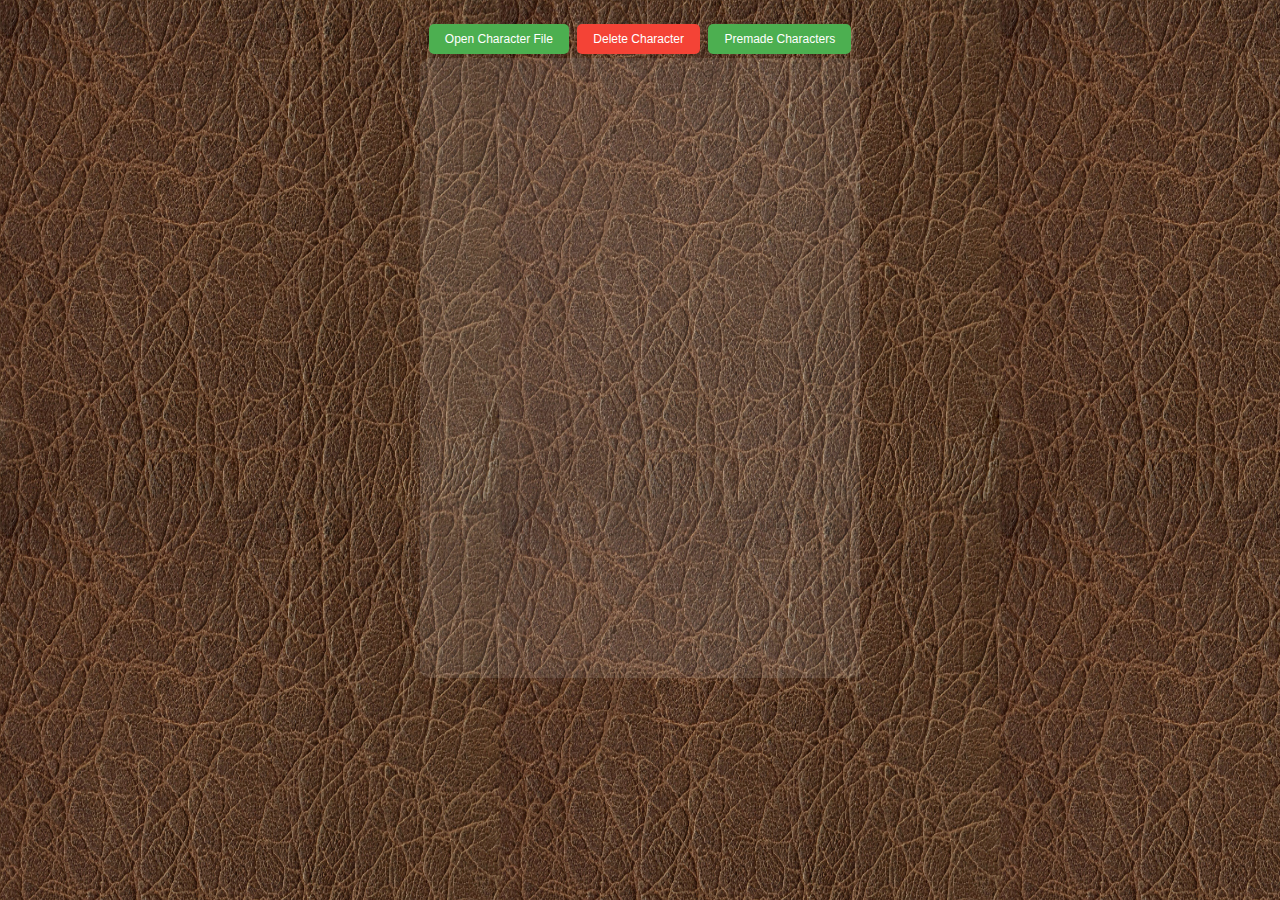
==== commit ae2ea34a: "split code" ====
--- a/index.html
+++ b/index.html
@@ -1,1483 +1,23 @@
-<!DOCTYPE html>
-<html lang="en">
-
-<head>
-  <meta name="referrer" content="no-referrer-when-downgrade">
-  <meta charset="UTF-8">
-  <meta name="viewport" content="width=device-width, initial-scale=1.0">
-  <title>D&amp;D 5e Character Viewer</title>
-  <link href="https://fonts.googleapis.com/icon?family=Material+Icons" rel="stylesheet">
-  <style>
-    body {
-      font-family: Arial, sans-serif;
-      background-color: #4a3728;
-      margin: 0;
-      padding: 20px;
-      background-image: url('dark-leather-texture.jpg');
-      background-repeat: repeat;
-      background-size: 500px 500px;
-      color: #f0f0f0;
-    }
-  
-    #fileInput {
-      display: none;
-    }
-  
-    #openFileButton,
-    #deleteButton {
-      background-color: #4CAF50;
-      border: none;
-      color: white;
-      padding: 15px 32px;
-      text-align: center;
-      text-decoration: none;
-      display: inline-block;
-      font-size: 16px;
-      margin: 4px 2px;
-      cursor: pointer;
-    }
-  
-    #deleteButton {
-      background-color: #f44336;
-    }
-  
-    #characterStack {
-      position: relative;
-      height: 600px;
-      width: 420px;
-      margin: 0 auto;
-      background-color: rgba(255, 255, 255, 0.1);
-      border-radius: 10px;
-      padding: 10px;
-    }
-  
-    .character-card {
-      background-color: rgba(255, 255, 255, 0.7);
-      background-size: cover;
-      background-position: center;
-      background-blend-mode: overlay;
-      border-radius: 10px;
-      box-shadow: 0 4px 8px rgba(0, 0, 0, 0.3), 0 0 0 1px rgba(255, 255, 255, 0.1);
-      padding: 20px;
-      width: 400px;
-      transition: all 0.3s ease;
-      position: absolute;
-      top: 0;
-      left: 0;
-    }
-  
-    .character-card::before {
-      content: "";
-      position: absolute;
-      top: 0;
-      left: 0;
-      right: 0;
-      bottom: 0;
-      background: inherit;
-      background-size: cover;
-      background-position: center;
-      opacity: 0.5;
-      z-index: -1;
-      border-radius: inherit;
-    }
-  
-    .character-card > * {
-      position: relative;
-      z-index: 1;
-    }
-  
-    .character-card h2,
-    .character-card p,
-    .character-card button,
-    .character-card .attribute,
-    .character-card .skill,
-    .character-card .spell-item {
-      background-color: rgba(255, 255, 255, 0.2);
-      padding: 5px;
-      border-radius: 5px;
-      margin-bottom: 5px;
-    }
-  
-    .character-card h2 {
-      color: #1a1a1a;
-      text-shadow: 0 1px 0 rgba(255, 255, 255, 0.5);
-    }
-  
-    .character-card.stacked {
-      height: 55px;
-      overflow: hidden;
-    }
-  
-    .character-card.active {
-      z-index: 100;
-      height: auto;
-    }
-  
-    .close-button {
-      position: absolute;
-      top: 5px;
-      right: 5px;
-      background-color: rgba(255, 0, 0, 0.7);
-      color: white;
-      border: none;
-      border-radius: 50%;
-      width: 30px;
-      height: 30px;
-      font-size: 18px;
-      line-height: 30px;
-      text-align: center;
-      cursor: pointer;
-      transition: background-color 0.3s ease;
-      display: flex;
-      align-items: center;
-      justify-content: center;
-      padding: 0;
-      /* opacity: 0.5; */
-    }
-  
-    .close-button:hover {
-      background-color: rgba(255, 0, 0, 0.9);
-    }
-  
-    .attributes, .skills {
-      display: flex;
-      flex-wrap: wrap;
-      justify-content: space-between;
-    }
-  
-    .attribute, .skill {
-      text-align: center;
-      width: 30%;
-      margin-bottom: 10px;
-      border: 1px solid #eee;
-      border-radius: 5px;
-      box-sizing: border-box;
-    }
-  
-    .view-buttons {
-      position: absolute;
-      right: 10px;
-      top: 10px;
-    }
-  
-    .view-buttons button {
-      background-color: rgba(255, 255, 255, 0.3);
-      color: #1a1a1a;
-      border: 1px solid rgba(0, 0, 0, 0.1);
-      padding: 5px 10px;
-      font-size: 12px;
-      margin: 2px;
-      cursor: pointer;
-      border-radius: 3px;
-    }
-  
-    .view-buttons button.active {
-      background-color: rgba(0, 140, 186, 0.7);
-      color: white;
-    }
-  
-    .hp-controls {
-      display: inline-flex;
-      align-items: center;
-      justify-content: center;
-      margin-left: 10px;
-    }
-  
-    .hp-controls input {
-      width: 40px;
-      text-align: center;
-      margin: 0 5px;
-    }
-  
-    .initiative-button, .long-rest-button, .short-rest-button, .add-item-button, .hp-controls button, .cast-button {
-      background-color: #4CAF50;
-      border: none;
-      color: white;
-      padding: 5px 10px;
-      text-align: center;
-      text-decoration: none;
-      display: inline-flex;
-      align-items: center;
-      font-size: 14px;
-      margin: 2px;
-      cursor: pointer;
-      border-radius: 3px;
-    }
-  
-    .initiative-button {
-      background-color: #FFA500;
-    }
-  
-    .skills-container {
-      height: 200px;
-      overflow-y: auto;
-      border: 1px solid #ddd;
-      border-radius: 5px;
-      padding: 10px;
-      margin-top: 10px;
-      width: calc(100% - 20px);
-      display: grid;
-      grid-template-columns: repeat(2, 1fr);
-      gap: 5px;
-    }
-  
-    .spell-slots {
-      display: flex;
-      justify-content: space-around;
-      margin-top: 10px;
-      flex-wrap: wrap;
-    }
-  
-    .spell-slot {
-      background-color: rgba(255, 255, 255, 0.3);
-      padding: 3px 6px;
-      border-radius: 3px;
-      margin: 2px;
-      display: inline-block;
-    }
-  
-    .spell-item {
-      background-color: rgba(249, 249, 249, 0.8);
-      border: 1px solid #ddd;
-      border-radius: 5px;
-      margin-bottom: 5px;
-      overflow: hidden;
-    }
-  
-    .spell-header {
-      display: flex;
-      justify-content: space-between;
-      align-items: center;
-      padding: 5px 10px;
-      background-color: rgba(233, 233, 233, 0.8);
-      cursor: pointer;
-    }
-  
-    .spell-content {
-      padding: 10px;
-      display: none;
-    }
-  
-    .log-box {
-      background-color: rgba(255, 255, 255, 0.2);
-      border: 1px solid rgba(0, 0, 0, 0.1);
-      border-radius: 5px;
-      padding: 10px;
-      margin-top: 20px;
-      height: 200px;
-      overflow-y: auto;
-      font-size: 14px;
-    }
-  
-    .log-entry {
-      background-color: rgba(255, 255, 255, 0.3);
-      color: #2a2a2a;
-      margin-bottom: 5px;
-      padding: 5px;
-      border-radius: 3px;
-    }
-  
-    #notificationArea {
-      position: fixed;
-      top: 20px;
-      right: 20px;
-      background-color: rgba(51, 51, 51, 0.9);
-      color: white;
-      padding: 10px;
-      border-radius: 5px;
-      display: none;
-    }
-  
-    .inventory {
-      padding: 10px;
-      background-color: rgba(255, 255, 255, 0.05);
-      border-radius: 5px;
-    }
-  
-    .inventory h3 {
-      color: #ddd;
-      border-bottom: 1px solid #ddd;
-      padding-bottom: 5px;
-      margin-top: 20px;
-      margin-bottom: 10px;
-    }
-  
-    .inventory-item {
-      background-color: rgba(255, 255, 255, 0.1);
-      border: 1px solid #ddd;
-      border-radius: 5px;
-      padding: 10px;
-      margin-bottom: 10px;
-    }
-  
-    .weapon-item, .armor-item, .other-item {
-      display: flex;
-      flex-direction: column;
-    }
-  
-    .inventory-item strong,
-    .inventory-item span,
-    .inventory-item button {
-      color: #1a1a1a;
-    }
-  
-    .grid-layout {
-      display: grid;
-      grid-template-columns: repeat(auto-fill, minmax(150px, 1fr));
-      gap: 10px;
-    }
-  
-    .list-layout {
-      display: block;
-    }
-  
-    .total-weight {
-      margin-top: 20px;
-      font-weight: bold;
-      color: #ddd;
-      text-align: right;
-    }
-  
-    @media (max-width: 600px) {
-      .inventory-item {
-        font-size: 14px;
-      }
-  
-      .inventory-item button {
-        padding: 3px 6px;
-        font-size: 0.8em;
-      }
-    }
-
-    .hp-controls button {
-    font-size: 12px;
-    padding: 2px 5px;
-  }
-
-  .character-actions {
-    display: grid;
-    grid-template-columns: repeat(3, 1fr);
-    gap: 5px;
-  }
-
-  .action-button {
-    width: 100%;
-    white-space: nowrap;
-    overflow: hidden;
-    text-overflow: ellipsis;
-  }
-
-  .add-item-button {
-    font-size: 12px;
-    padding: 2px 5px;
-  }
-
-  .skills-container {
-    display: grid;
-    grid-template-columns: repeat(2, 1fr);
-    gap: 5px;
-    height: auto;
-    max-height: 300px;
-  }
-
-  .skill {
-    width: 100%;
-  }
-
-  .add-item-modal {
-    position: fixed;
-    top: 0;
-    left: 0;
-    width: 100%;
-    height: 100%;
-    background-color: rgba(0,0,0,0.5);
-    display: flex;
-    justify-content: center;
-    align-items: center;
-    z-index: 1000;
-  }
-
-  .modal-content {
-    background-color: #f0f0f0;
-    padding: 20px;
-    border-radius: 5px;
-    max-width: 80%;
-    max-height: 80%;
-    overflow-y: auto;
-  }
-
-  .weapons-list,
-  .armor-list {
-    display: grid;
-    grid-template-columns: repeat(auto-fill, minmax(150px, 1fr));
-    gap: 10px;
-  }
-
-  .close-button {
-    position: absolute;
-    top: 5px;
-    left: 5px;
-    background-color: #ff0000;
-    opacity: 1;
-  }
-
-    /* Add this rule to set all text to black */
-    .character-card,
-  .character-card *:not(button) {
-    color: black;
-  }
-
-  /* Update these rules to ensure good contrast */
-  .view-buttons button,
-  .initiative-button,
-  .long-rest-button,
-  .short-rest-button,
-  .add-item-button,
-  .hp-controls button,
-  .cast-button,
-  .close-button {
-    color: white;
-  }
-
-  /* Ensure the notification area and log box have appropriate text color */
-  #notificationArea,
-  .log-box,
-  .log-entry {
-    color: white;
-  }
-
-  .initiative-button,
-  .long-rest-button,
-  .short-rest-button,
-  .add-item-button,
-  .view-buttons button {
-    color: black;
-    font-weight: bold;
-  }
-
-  .modal-content {
-    background-color: #f0f0f0;
-    color: black;
-  }
-
-  .modal-content button {
-    color: black;
-    background-color: #e0e0e0;
-    border: 1px solid #ccc;
-  }
-
-  .modal-content button:hover {
-    background-color: #d0d0d0;
-  }
-
-  .attributes button,
-  .skills button {
-    color: black;
-  }
-
-  .inventory-grid {
-    display: grid;
-    grid-template-columns: repeat(2, 1fr);
-    gap: 10px;
-    max-height: none;
-    overflow-y: visible;
-  }
-
-  .inventory-item {
-    background-color: rgba(255, 255, 255, 0.1);
-    border: 1px solid #ddd;
-    border-radius: 5px;
-    padding: 10px;
-    display: flex;
-    flex-direction: column;
-  }
-
-  .item-details {
-    display: flex;
-    justify-content: space-between;
-    align-items: center;
-    margin-top: auto;
-  }
-
-  .inventory {
-    max-height: none;
-    overflow-y: visible;
-  }
-  .dice-roll-button {
-    background-color: #4CAF50;
-    border: none;
-    color: white;
-    padding: 5px 10px;
-    text-align: center;
-    text-decoration: none;
-    display: inline-block;
-    font-size: 14px;
-    margin: 2px 2px;
-    cursor: pointer;
-    border-radius: 3px;
-  }
-
-  .dice-roll-button:hover {
-    background-color: #45a049;
-  }
-
-  .skills-container {
-    display: grid;
-    grid-template-columns: repeat(2, 1fr);
-    gap: 10px;
-    padding: 10px;
-    max-height: 400px;
-    overflow-y: auto;
-  }
-
-  .skill {
-    display: flex;
-    flex-direction: column;
-    background-color: rgba(255, 255, 255, 0.1);
-    border: 1px solid #ddd;
-    border-radius: 5px;
-    padding: 8px;
-  }
-
-  .skill-header {
-    display: flex;
-    justify-content: space-between;
-    align-items: center;
-    margin-bottom: 5px;
-  }
-
-  .skill-name {
-    font-weight: bold;
-  }
-
-  .skill-attribute {
-    font-style: italic;
-    font-size: 0.9em;
-  }
-
-  .skill button {
-    width: 100%;
-    margin-top: 5px;
-  }
-  #loadPremadeButton {
-    background-color: #4CAF50;
-    border: none;
-    color: white;
-    padding: 15px 32px;
-    text-align: center;
-    text-decoration: none;
-    display: inline-block;
-    font-size: 16px;
-    margin: 4px 2px;
-    cursor: pointer;
-    border-radius: 5px;
-  }
-
-  #loadPremadeButton:hover {
-    background-color: #45a049;
-  }
-
-  .main-actions {
-    display: flex;
-    justify-content: center;
-    gap: 10px;
-    margin-bottom: 20px;
-  }
-
-  .main-button {
-    background-color: #4CAF50;
-    border: none;
-    color: white;
-    padding: 10px 20px;
-    text-align: center;
-    text-decoration: none;
-    display: inline-block;
-    font-size: 16px;
-    margin: 4px 2px;
-    cursor: pointer;
-    border-radius: 5px;
-    transition: background-color 0.3s;
-  }
-
-  .main-button:hover {
-    background-color: #45a049;
-  }
-
-  #deleteButton {
-    background-color: #f44336;
-  }
-
-  #deleteButton:hover {
-    background-color: #d32f2f;
-  }
-
-  #fileInput {
-    display: none;
-  }
-  </style>
-</head>
-
-<body>
-  <input type="file" id="fileInput" accept=".json">
-  <button id="openFileButton" class="main-button" >Open Character File</button>
-  <button id="deleteButton" class="main-button" >Delete Character</button>
-  <button id="loadPremadeButton" class="main-button" onclick="loadPremadeCharacters()">Load Premade Characters</button>
-  <div id="characterStack"></div>
-  <div id="notificationArea"></div>
-  <script>
-    (function() {
-      let GG_ALL_GAME_CONFIG = {
-        attributeAbbreviations: ['STR', 'DEX', 'CON', 'INT', 'WIS', 'CHA'],
-        notificationDuration: 3000,
-        skillList: ['Acrobatics', 'Animal Handling', 'Arcana', 'Athletics', 'Deception', 'History', 'Insight', 'Intimidation', 'Investigation', 'Medicine', 'Nature', 'Perception', 'Performance', 'Persuasion', 'Religion', 'Sleight of Hand', 'Stealth', 'Survival'],
-        attributeFullNames: {
-          'STR': 'strength',
-          'DEX': 'dexterity',
-          'CON': 'constitution',
-          'INT': 'intelligence',
-          'WIS': 'wisdom',
-          'CHA': 'charisma'
-        },
-        skillToAttributeMap: {
-          'Acrobatics': 'DEX',
-          'Animal Handling': 'WIS',
-          'Arcana': 'INT',
-          'Athletics': 'STR',
-          'Deception': 'CHA',
-          'History': 'INT',
-          'Insight': 'WIS',
-          'Intimidation': 'CHA',
-          'Investigation': 'INT',
-          'Medicine': 'WIS',
-          'Nature': 'INT',
-          'Perception': 'WIS',
-          'Performance': 'CHA',
-          'Persuasion': 'CHA',
-          'Religion': 'INT',
-          'Sleight of Hand': 'DEX',
-          'Stealth': 'DEX',
-          'Survival': 'WIS'
-        },
-        cardSpacing: 55,
-        spellcastingClasses: ['Bard', 'Cleric', 'Druid', 'Paladin', 'Ranger', 'Sorcerer', 'Warlock', 'Wizard'],
-      };
-      const SPELLCASTING_CLASSES = [
-  'Bard', 'Cleric', 'Druid', 'Paladin', 'Ranger', 'Sorcerer', 'Warlock', 'Wizard',
-  'Artificer', 'Blood Hunter' // Including some additional classes that might be in use
-];
-      let characterCards = [];
-      let spellsData = [];
-      let itemsData = [];
-let weaponsData = [];
-let armorData = [];
-let premadeCharactersLoaded = false;
-
-
-      async function loadSpellsData() {
-        try {
-          const response = await fetch('spells.json');
-          spellsData = await response.json();
-        } catch (error) {
-          console.error('Error loading spells data:', error);
-        }
-      }
-
-      document.getElementById('openFileButton').addEventListener('click', () => {
-        document.getElementById('fileInput').click();
-      });
-
-      document.getElementById('fileInput').addEventListener('change', (event) => {
-        const file = event.target.files[0];
-        if (file) {
-          const reader = new FileReader();
-          reader.onload = (e) => {
-            try {
-              const character = JSON.parse(e.target.result);
-              saveCharacterToLocalStorage(character);
-              renderCharacterCard(character);
-            } catch (error) {
-              showNotification('Error parsing JSON file');
-            }
-          };
-          reader.readAsText(file);
-        }
-      });
-
-      document.getElementById('deleteButton').addEventListener('click', () => {
-        const activeCard = document.querySelector('.character-card.active');
-        if (activeCard) {
-          const characterName = activeCard.querySelector('h2').textContent;
-          deleteCharacterFromLocalStorage(characterName);
-          activeCard.remove();
-          characterCards = characterCards.filter(card => card !== activeCard);
-          updateCardPositions();
-          showNotification(`Deleted character: ${characterName}`);
-        } else {
-          showNotification('No character selected for deletion');
-        }
-      });
-
-      function saveCharacterToLocalStorage(character) {
-        let characters = JSON.parse(localStorage.getItem('characters') || '[]');
-        characters.push(character);
-        localStorage.setItem('characters', JSON.stringify(characters));
-      }
-
-      function deleteCharacterFromLocalStorage(characterName) {
-        let characters = JSON.parse(localStorage.getItem('characters') || '[]');
-        characters = characters.filter(char => char.name !== characterName);
-        localStorage.setItem('characters', JSON.stringify(characters));
-      }
-
-      function loadCharactersFromLocalStorage() {
-  const characters = JSON.parse(localStorage.getItem('characters') || '[]');
-  characters.forEach(character => {
-    if (!document.querySelector(`.character-card[data-name="${character.name}"]`)) {
-      renderCharacterCard(character);
-    }
-  });
-}
-
-      function getBackgroundImage(character) {
-        const race = character.race.toLowerCase();
-        const characterClass = character.class.toLowerCase();
-        let raceInitial = race === 'dragonborn' ? 'db' : race === 'tabaxi' ? 'tb' : race === 'goliath' ? 'go' : race[0];
-        return `${raceInitial}-${characterClass}.jpg`;
-      }
-
-
-function renderCharacterCard(character) {
-  const card = document.createElement('div');
-  card.className = 'character-card stacked';
-  card.dataset.character = JSON.stringify(character);
-  card.dataset.name = character.name; // Add this line
-  card.style.backgroundImage = `url(${getBackgroundImage(character)})`;
-
-  const skillsHtml = GG_ALL_GAME_CONFIG.skillList.map(skill => {
-    const attributeAbbr = GG_ALL_GAME_CONFIG.skillToAttributeMap[skill];
-    const attributeScore = character.abilityScores[GG_ALL_GAME_CONFIG.attributeFullNames[attributeAbbr]];
-    const proficient = character.skills[skill].proficient;
-    const proficiencyBonus = proficient ? character.proficiencyBonus : 0;
-    const totalBonus = getModifier(attributeScore) + proficiencyBonus;
-    return `
-      <div class="skill">
-        <div class="skill-header">
-          <span class="skill-name">${skill}</span>
-          <span class="skill-attribute">(${attributeAbbr})</span>
-        </div>
-        <button onclick="rollSkill('${skill}', ${totalBonus}, ${proficient}, '${attributeAbbr}')">
-          Roll (${totalBonus >= 0 ? '+' : ''}${totalBonus})
-        </button>
-      </div>
-    `;
-  }).join('');
-
-  card.innerHTML = `
-    <button class="close-button" onclick="returnCardToDeck(this)">
-      <span class="material-icons">close</span>
-    </button>
-    <h2>${character.name}</h2>
-    <p>${character.race} Lvl:${character.level} ${character.class} (${character.subclass})</p>
-    <div class="character-actions">
-      <button class="action-button initiative-button" onclick="rollInitiative(this, ${getModifier(character.abilityScores.dexterity)})">
-        <span class="material-icons">casino</span> Initiative
-      </button>
-      <button class="action-button long-rest-button" onclick="performLongRest(this)">
-        <span class="material-icons">hotel</span> Long Rest
-      </button>
-      <button class="action-button short-rest-button" onclick="performShortRest(this)">
-        <span class="material-icons">coffee</span> Short Rest
-      </button>
-    </div>
-    <p>HP: <span class="hp-value">${character.hp}</span>/<span class="max-hp-value">${character.maxHp}</span> | AC: <span class="ac-value">${character.ac}</span>
-    <span class="hp-controls">
-      <button onclick="changeHP(this, -1)"><span class="material-icons">remove</span></button>
-      <input type="number" value="1" min="1" max="100" onchange="updateHPChange(this)">
-      <button onclick="changeHP(this, 1)"><span class="material-icons">add</span></button>
-    </span>
-    <button class="add-item-button" onclick="showAddItemModal(this)">
-      <span class="material-icons">add_box</span> Add Item
-    </button>
-    </p>
-    <div class="view-buttons">
-      <button class="active" onclick="changeView(this, 'attributes')">Attributes</button>
-      <button onclick="changeView(this, 'skills')">Skills</button>
-      <button onclick="changeView(this, 'inventory')">Inventory</button>
-      <button onclick="changeView(this, 'spells')">Spells</button>
-    </div>
-    <div class="attributes">
-      ${GG_ALL_GAME_CONFIG.attributeAbbreviations.map(attr => `
-        <div class="attribute">
-          <strong>${attr}</strong><br>
-          <button onclick="rollAttribute('${attr}', ${character.abilityScores[GG_ALL_GAME_CONFIG.attributeFullNames[attr]]})">
-            ${character.abilityScores[GG_ALL_GAME_CONFIG.attributeFullNames[attr]]}
-          </button><br>
-          ${getModifierString(character.abilityScores[GG_ALL_GAME_CONFIG.attributeFullNames[attr]])}
-        </div>
-      `).join('')}
-    </div>
-    <div class="skills" style="display: none;">
-      <div class="skills-container">
-        ${skillsHtml}
-      </div>
-    </div>
-    <div class="inventory" style="display: none;">
-      <h3>Weapons</h3>
-      <div class="weapons-list inventory-grid"></div>
-      <h3>Armor</h3>
-      <div class="armor-list inventory-grid"></div>
-      <h3>Other Items</h3>
-      <div class="items-list inventory-grid"></div>
-    </div>
-    <div class="spells" style="display: none;">
-      ${renderSpellsSection(character)}
-    </div>
-  `;
-
-  const logBox = document.createElement('div');
-  logBox.className = 'log-box';
-  card.appendChild(logBox);
-
-  document.getElementById('characterStack').appendChild(card);
-  characterCards.push(card);
-  updateCardPositions();
-  updateInventoryDisplay(card, character);
-
-  card.addEventListener('click', (event) => {
-    if (!event.target.closest('.close-button')) {
-      activateCard(card);
-    }
-  });
-}
-
-function showAddItemModal(button) {
-  const existingModal = document.querySelector('.add-item-modal');
-  if (existingModal) {
-    existingModal.remove();
-  }
-
-  const modal = document.createElement('div');
-  modal.className = 'add-item-modal';
-  modal.innerHTML = `
-    <div class="modal-content">
-      <h3>Add Item</h3>
-      <select id="item-type" onchange="updateItemSelect()">
-        <option value="weapon">Weapon</option>
-        <option value="armor">Armor</option>
-        <option value="item">Other Item</option>
-      </select>
-      <select id="item-select"></select>
-      <button onclick="addSelectedItem(this)">Add</button>
-      <button onclick="closeModal(this)">Cancel</button>
-    </div>
-  `;
-  document.body.appendChild(modal);
-  updateItemSelect();
-}
-
-// Function to update the item select dropdown based on the chosen type
-function updateItemSelect() {
-  const typeSelect = document.getElementById('item-type');
-  const itemSelect = document.getElementById('item-select');
-  const selectedType = typeSelect.value;
-  let items;
-  switch (selectedType) {
-    case 'weapon':
-      items = weaponsData;
-      break;
-    case 'armor':
-      items = armorData;
-      break;
-    case 'item':
-      items = itemsData;
-      break;
-  }
-  itemSelect.innerHTML = items.map(item => `<option value="${item.name}">${item.name}</option>`).join('');
-}
-
-// Function to add the selected item to the character's inventory
-function addSelectedItem(button) {
-  const modal = button.closest('.add-item-modal');
-  const card = document.querySelector('.character-card.active');
-  if (!card) {
-    showNotification("No active character card found.");
-    return;
-  }
-
-  const character = JSON.parse(card.dataset.character);
-  const typeSelect = modal.querySelector('#item-type');
-  const itemSelect = modal.querySelector('#item-select');
-  const selectedType = typeSelect.value;
-  const selectedItemName = itemSelect.value;
-
-  let selectedItem;
-  switch (selectedType) {
-    case 'weapon':
-      selectedItem = weaponsData.find(item => item.name === selectedItemName);
-      break;
-    case 'armor':
-      selectedItem = armorData.find(item => item.name === selectedItemName);
-      break;
-    case 'item':
-      selectedItem = itemsData.find(item => item.name === selectedItemName);
-      break;
-  }
-
-  if (selectedItem) {
-    if (!character.inventory) character.inventory = [];
-    character.inventory.push(selectedItem);
-
-    if (selectedType === 'armor') {
-      updateCharacterAC(character, selectedItem);
-    }
-
-    card.dataset.character = JSON.stringify(character);
-    updateInventoryDisplay(card, character);
-    showNotification(`Added ${selectedItemName} to inventory.`);
-  } else {
-    showNotification(`Item ${selectedItemName} not found.`);
-  }
-
-  closeModal(button);
-}
-
-// Function to update character's AC when adding or removing armor
-function updateCharacterAC(character, armor) {
-  let baseAC = 10;
-  const dexModifier = Math.floor((character.abilityScores.dexterity - 10) / 2);
-  
-  if (armor) {
-    baseAC = armor.ac;
-    if (armor.addDex) {
-      baseAC += Math.min(dexModifier, armor.maxDex || Infinity);
-    }
-  } else {
-    baseAC += dexModifier;
-  }
-
-  // Special cases for Barbarian and Monk
-  if (character.class === 'Barbarian' && !armor) {
-    const conModifier = Math.floor((character.abilityScores.constitution - 10) / 2);
-    baseAC += conModifier;
-  } else if (character.class === 'Monk' && !armor) {
-    const wisModifier = Math.floor((character.abilityScores.wisdom - 10) / 2);
-    baseAC += wisModifier;
-  }
-
-  character.ac = baseAC;
-  return character;
-}
-
-// Function to remove an item from the character's inventory
-function removeItem(button, itemName) {
-  const card = button.closest('.character-card');
-  const character = JSON.parse(card.dataset.character);
-  const itemIndex = character.inventory.findIndex(item => item.name === itemName);
-  if (itemIndex > -1) {
-    const removedItem = character.inventory.splice(itemIndex, 1)[0];
-    if (removedItem.type === 'armor') {
-      // If we're removing armor, recalculate AC
-      character.ac = 10 + Math.floor((character.abilityScores.dexterity - 10) / 2);
-    }
-  }
-  card.dataset.character = JSON.stringify(character);
-  updateInventoryDisplay(card, character);
-}
-
-
-function updateInventoryDisplay(card, character) {
-  const inventoryDiv = card.querySelector('.inventory');
-  let totalWeight = 0;
-
-  function createItemHtml(item, type) {
-    totalWeight += parseFloat(item.weight);
-    let specificContent = '';
-    if (type === 'weapon') {
-      specificContent = `
-        <span>${item.damageType}, ${item.properties.join(', ')}</span>
-        <button onclick="rollWeapon('${item.name}', '${item.damage}', '${item.damageType}')">
-          Roll ${item.damage}
-        </button>
-      `;
-    } else if (type === 'armor') {
-      specificContent = `<span>AC: ${item.ac}</span>`;
-    }
-    return `
-      <div class="inventory-item ${type}-item">
-        <strong>${item.name}</strong>
-        ${specificContent}
-        <div class="item-details">
-          <span class="item-weight">${item.weight} lb</span>
-          <button class="remove-item" onclick="removeItem(this, '${item.name}')">Remove</button>
-        </div>
-      </div>
-    `;
-  }
-
-  const weaponsHtml = character.inventory
-    .filter(item => item.type === 'weapon')
-    .map(item => createItemHtml(item, 'weapon'))
-    .join('');
-
-  const armorHtml = character.inventory
-    .filter(item => item.type === 'armor')
-    .map(item => createItemHtml(item, 'armor'))
-    .join('');
-
-  const itemsHtml = character.inventory
-    .filter(item => item.type === 'gear')
-    .map(item => createItemHtml(item, 'item'))
-    .join('');
-
-  inventoryDiv.innerHTML = `
-    <h3>Weapons</h3>
-    <div class="inventory-grid weapons-list">${weaponsHtml || 'No weapons'}</div>
-    <h3>Armor</h3>
-    <div class="inventory-grid armor-list">${armorHtml || 'No armor'}</div>
-    <h3>Other Items</h3>
-    <div class="inventory-grid items-list">${itemsHtml || 'No other items'}</div>
-    <div class="total-weight">Total Weight: ${totalWeight.toFixed(2)} lb</div>
-  `;
-
-  // Update AC display
-  card.querySelector('.ac-value').textContent = character.ac;
-}
-
-// Function to close the modal
-function closeModal(button) {
-  const modal = button.closest('.add-item-modal');
-  modal.remove();
-}
-
-
-
-// New function to render the spells section
-// Update the renderSpellsSection function
-function renderSpellsSection(character) {
-  if (!isCharacterSpellcaster(character)) {
-    return '<p>This character cannot use magic.</p>';
-  }
-
-  const spellSlots = character.spellcasting?.spellSlots || {};
-  const currentSpellSlots = character.spellcasting?.currentSpellSlots || {};
-
-  return `
-    <div class="spell-slots">
-      ${Object.entries(spellSlots).map(([level, slots]) => `
-        <span class="spell-slot">Level ${level}: <span class="current-slots">${currentSpellSlots[level] || 0}</span>/${slots}</span>
-      `).join('')}
-    </div>
-    ${renderSpellList(character.spellcasting?.spells || [])}
-  `;
-}
-
-// Add a new function to check if a character is a spellcaster
-function isCharacterSpellcaster(character) {
-  return SPELLCASTING_CLASSES.includes(character.class);
-}
-
-
-function renderSpellList(characterSpells) {
-  if (!characterSpells || characterSpells.length === 0) {
-    return '<p>This character has no spells.</p>';
-  }
-
-  const spellsByLevel = characterSpells.reduce((acc, spellName) => {
-    const spell = spellsData.find(s => s.name === spellName);
-    if (spell) {
-      if (!acc[spell.level]) acc[spell.level] = [];
-      acc[spell.level].push(spell);
-    }
-    return acc;
-  }, {});
-
-  return Object.entries(spellsByLevel)
-    .sort(([a], [b]) => Number(a) - Number(b))
-    .map(([level, spells]) => `
-      <div class="spell-level">
-        <h3>Level ${level === '0' ? 'Cantrips' : level}</h3>
-        ${spells.sort((a, b) => a.name.localeCompare(b.name)).map(spell => `
-          <div class="spell-item">
-            <div class="spell-header" onclick="toggleSpellDetails(this)">
-              <span>${spell.name}</span>
-              <span class="material-icons chevron">expand_more</span>
-            </div>
-            <div class="spell-content">
-              <p><strong>Level:</strong> ${spell.level}</p>
-              <p><strong>Classes:</strong> ${spell.classes.join(', ')}</p>
-              <p>${parseDiceNotation(spell.description, spell.level, spell.name)}</p>
-            </div>
-          </div>
-        `).join('')}
-      </div>
-    `).join('');
-}
-
-function castSpell(name, level, button) {
-  const card = button.closest('.character-card');
-  const character = JSON.parse(card.dataset.character);
-  if (isCharacterSpellcaster(character)) {
-    if (level === 0) {
-      showNotification(`Casting ${name} (Cantrip)...`);
-    } else {
-      const currentSlots = character.spellcasting?.currentSpellSlots?.[level] || 0;
-      if (currentSlots > 0) {
-        character.spellcasting.currentSpellSlots[level]--;
-        card.dataset.character = JSON.stringify(character);
-        updateSpellSlots(card, character);
-        showNotification(`Casting ${name} (Level ${level})...`);
-      } else {
-        showNotification(`No spell slots left for level ${level}!`);
-      }
-    }
-  } else {
-    showNotification("This character cannot cast spells.");
-  }
-}
-
-// Update the updateSpellSlots function
-function updateSpellSlots(card, character) {
-  const spellSlotsDiv = card.querySelector('.spell-slots');
-  if (spellSlotsDiv && character.spellcasting) {
-    Object.entries(character.spellcasting.spellSlots).forEach(([level, slots]) => {
-      const slotSpan = spellSlotsDiv.querySelector(`.spell-slot:nth-child(${level}) .current-slots`);
-      if (slotSpan) {
-        slotSpan.textContent = character.spellcasting.currentSpellSlots[level];
-      }
-    });
-  }
-}
-
-      function updateCardPositions() {
-        characterCards.forEach((card, index) => {
-          card.style.top = `${index * GG_ALL_GAME_CONFIG.cardSpacing}px`;
-          card.style.zIndex = index;
-        });
-      }
-
-      function activateCard(card) {
-        characterCards.forEach(c => c.classList.add('stacked'));
-        card.classList.remove('stacked');
-        card.classList.add('active');
-        card.style.top = '0';
-        card.style.zIndex = '100';
-      }
-
-      function returnCardToDeck(closeButton) {
-        const card = closeButton.closest('.character-card');
-        card.classList.add('stacked');
-        card.classList.remove('active');
-        updateCardPositions();
-      }
-
-      function getModifier(score) {
-        return Math.floor((score - 10) / 2);
-      }
-
-      function getModifierString(score) {
-        const modifier = getModifier(score);
-        return modifier >= 0 ? `+${modifier}` : `${modifier}`;
-      }
-
-      function rollAttribute(attr, score) {
-        const roll = Math.floor(Math.random() * 20) + 1;
-        const modifier = getModifier(score);
-        const total = roll + modifier;
-        showNotification(`${attr} Roll: ${roll} ${getModifierString(score)} = ${total}`);
-      }
-
-      function rollSkill(skill, bonus, proficient, attributeAbbr) {
-        const roll = Math.floor(Math.random() * 20) + 1;
-        const total = roll + bonus;
-        const message = `${skill} (${attributeAbbr}) Roll: ${roll} ${bonus >= 0 ? '+' : ''}${bonus} = ${total} ${proficient ? '(Proficient)' : ''}`;
-        showNotification(message);
-      }
-
-      function rollWeapon(name, damage, damageType) {
-        const [diceCount, diceFaces] = damage.split('d').map(Number);
-        let damageRoll = 0;
-        for (let i = 0; i < diceCount; i++) {
-          damageRoll += Math.floor(Math.random() * diceFaces) + 1;
-        }
-        showNotification(`${name} Attack: ${damageRoll} ${damageType} damage`);
-      }
-
-
-
-      function toggleSpellDetails(header) {
-  const content = header.nextElementSibling;
-  const chevron = header.querySelector('.chevron');
-  if (content.style.display === 'block') {
-    content.style.display = 'none';
-    // chevron.textContent = 'expand_more';
-  } else {
-    content.style.display = 'block';
-    // chevron.textContent = 'expand_less';
-  }
-}
-
-function changeView(button, view) {
-  const card = button.closest('.character-card');
-  card.querySelectorAll('.view-buttons button').forEach(btn => btn.classList.remove('active'));
-  button.classList.add('active');
-  
-  const sections = card.querySelectorAll('.attributes, .skills, .inventory, .spells');
-  sections.forEach(section => {
-    if (section.classList.contains(view)) {
-      if (view === 'attributes' || view === 'skills') {
-        section.style.display = 'flex';
-      } else {
-        section.style.display = 'block';
-      }
-    } else {
-      section.style.display = 'none';
-    }
-  });
-}
-
-      function showNotification(message) {
-        const notification = document.getElementById('notificationArea');
-        notification.textContent = message;
-        notification.style.display = 'block';
-        setTimeout(() => {
-          notification.style.display = 'none';
-        }, GG_ALL_GAME_CONFIG.notificationDuration);
-        const activeCard = document.querySelector('.character-card.active');
-        if (activeCard) {
-          const logBox = activeCard.querySelector('.log-box');
-          const logEntry = document.createElement('div');
-          logEntry.className = 'log-entry';
-          logEntry.textContent = message;
-          logBox.insertBefore(logEntry, logBox.firstChild);
-        }
-      }
-
-      function changeHP(button, change) {
-        const card = button.closest('.character-card');
-        const hpSpan = card.querySelector('.hp-value');
-        const maxHpSpan = card.querySelector('.max-hp-value');
-        const input = card.querySelector('.hp-controls input');
-        const currentHP = parseInt(hpSpan.textContent);
-        const maxHP = parseInt(maxHpSpan.textContent);
-        const changeAmount = parseInt(input.value) * change;
-        const newHP = Math.min(maxHP, Math.max(0, currentHP + changeAmount));
-        hpSpan.textContent = newHP;
-        showNotification(`HP ${change > 0 ? 'increased' : 'decreased'} by ${Math.abs(newHP - currentHP)}`);
-      }
-
-      function updateHPChange(input) {
-        input.value = Math.max(1, Math.min(100, input.value));
-      }
-
-      function rollInitiative(button, dexModifier) {
-        const roll = Math.floor(Math.random() * 20) + 1;
-        const total = roll + dexModifier;
-        showNotification(`Initiative Roll: ${roll} ${dexModifier >= 0 ? '+' : ''}${dexModifier} = ${total}`);
-      }
-
-
-function parseDiceNotation(description, spellLevel, spellName) {
-  const diceRegex = /{@(?:dice|damage) ([^}]+)}/g;
-  return description.replace(diceRegex, (match, diceNotation) => {
-    return `<button class="dice-roll-button" onclick="rollDice('${diceNotation}', ${spellLevel}, '${spellName}')">${diceNotation}</button>`;
-  });
-}
-
-// Add short rest function
-function shortRest(character) {
-  const hitDiceToUse = prompt(`How many hit dice would you like to use? (Available: ${character.currentHitDice})`);
-  let hpRecovered = 0;
-  for (let i = 0; i < hitDiceToUse; i++) {
-    const hitDieRoll = Math.floor(Math.random() * character.hitDie.faces) + 1;
-    hpRecovered += hitDieRoll + Math.floor((character.abilityScores.constitution - 10) / 2);
-  }
-  character.hp = Math.min(character.maxHp, character.hp + hpRecovered);
-  character.currentHitDice -= hitDiceToUse;
-
-  if (character.class === 'Warlock' && character.spellcasting) {
-    Object.keys(character.spellcasting.spellSlots).forEach(level => {
-      character.spellcasting.currentSpellSlots[level] = character.spellcasting.spellSlots[level];
-    });
-    showNotification(`Short rest completed. Recovered ${hpRecovered} HP. Warlock spell slots restored.`);
-  } else {
-    showNotification(`Short rest completed. Recovered ${hpRecovered} HP.`);
-  }
-  return character;
-}
-
-function rollDice(diceNotation, spellLevel, spellName) {
-  const [count, sides] = diceNotation.split('d').map(Number);
-  let total = 0;
-  const rolls = [];
-  for (let i = 0; i < count; i++) {
-    const roll = Math.floor(Math.random() * sides) + 1;
-    total += roll;
-    rolls.push(roll);
-  }
-  const result = `Cast ${spellName} (Level ${spellLevel}): Rolled ${diceNotation}: ${rolls.join(' + ')} = ${total}`;
-  showNotification(result);
-  logRoll(result);
-
-  // Update spell slots if it's not a cantrip
-  if (spellLevel > 0) {
-    const activeCard = document.querySelector('.character-card.active');
-    if (activeCard) {
-      const character = JSON.parse(activeCard.dataset.character);
-      if (character.spellcasting && character.spellcasting.currentSpellSlots[spellLevel] > 0) {
-        character.spellcasting.currentSpellSlots[spellLevel]--;
-        activeCard.dataset.character = JSON.stringify(character);
-        updateSpellSlots(activeCard, character);
-      }
-    }
-  }
-}
-
-function logRoll(result) {
-  const activeCard = document.querySelector('.character-card.active');
-  if (activeCard) {
-    const logBox = activeCard.querySelector('.log-box');
-    const logEntry = document.createElement('div');
-    logEntry.className = 'log-entry';
-    logEntry.textContent = result;
-    logBox.insertBefore(logEntry, logBox.firstChild);
-  }
-}
-
-document.getElementById('loadPremadeButton').addEventListener('click', loadPremadeCharacters);
-
-async function loadPremadeCharacters() {
-  if (premadeCharactersLoaded) {
-    showNotification("Premade characters have already been loaded.");
-    return;
-  }
-
-  const button = document.getElementById('loadPremadeButton');
-  button.disabled = true;
-  button.textContent = 'Loading...';
-
-  try {
-    const premadeCharacters = [
-      'Bree.json',
-      'Cade.json',
-      'Deva.json',
-      'Jasper.json',
-      'Jovah.json',
-      'Lark.json'
-    ];
-
-    const characters = await Promise.all(premadeCharacters.map(async (file) => {
-      const response = await fetch(`premade/${file}`);
-      return response.json();
-    }));
-
-    let loadedCount = 0;
-    characters.forEach(character => {
-      if (!characterExistsInLocalStorage(character.name)) {
-        saveCharacterToLocalStorage(character);
-        renderCharacterCard(character);
-        loadedCount++;
-      }
-    });
-
-    showNotification(`Loaded ${loadedCount} new premade characters.`);
-    premadeCharactersLoaded = true;
-    button.textContent = 'Premade Characters Loaded';
-  } catch (error) {
-    console.error('Error loading premade characters:', error);
-    showNotification('Failed to load premade characters.');
-    button.disabled = false;
-    button.textContent = 'Load Premade Characters';
-  }
-}
-
-function characterExistsInLocalStorage(characterName) {
-  const characters = JSON.parse(localStorage.getItem('characters') || '[]');
-  return characters.some(char => char.name === characterName);
-}
-
-
-async function loadItemData() {
-  try {
-    const [items, weapons, armor] = await Promise.all([
-      fetch('items.json').then(response => response.json()),
-      fetch('weapons.json').then(response => response.json()),
-      fetch('armor.json').then(response => response.json())
-    ]);
-    itemsData = items;
-    weaponsData = weapons;
-    armorData = armor;
-  } catch (error) {
-    console.error('Error loading item data:', error);
-  }
-}
-
-      // Load characters from local storage and spells data when the page loads
-      window.addEventListener('load', async () => {
-        await loadItemData();
-        await loadSpellsData();
-        loadCharactersFromLocalStorage();
-      });
-
-      window.rollDice = function(diceNotation, spellLevel, spellName) {
-  const [count, sides] = diceNotation.split('d').map(Number);
-  let total = 0;
-  const rolls = [];
-  for (let i = 0; i < count; i++) {
-    const roll = Math.floor(Math.random() * sides) + 1;
-    total += roll;
-    rolls.push(roll);
-  }
-  const result = `Cast ${spellName} (Level ${spellLevel}): Rolled ${diceNotation}: ${rolls.join(' + ')} = ${total}`;
-  showNotification(result);
-  logRoll(result);
-  updateSpellSlot(spellLevel);
-};
-
-window.performLongRest = function(button) {
-  const card = button.closest('.character-card');
-  let character = JSON.parse(card.dataset.character);
-  character = longRest(character);
-  card.dataset.character = JSON.stringify(character);
-  updateCharacterDisplay(card, character);
-};
-
-window.performShortRest = function(button) {
-  const card = button.closest('.character-card');
-  let character = JSON.parse(card.dataset.character);
-  character = shortRest(character);
-  card.dataset.character = JSON.stringify(character);
-  updateCharacterDisplay(card, character);
-};
-
-// Function to update character display after rest
-function updateCharacterDisplay(card, character) {
-  card.querySelector('.hp-value').textContent = character.hp;
-  updateSpellSlots(card, character);
-  // Update other relevant parts of the display as needed
-}
-
-      // Expose necessary functions to global scope
-      window.rollAttribute = rollAttribute;
-      window.rollSkill = rollSkill;
-      window.rollWeapon = rollWeapon;
-      window.castSpell = castSpell;
-      window.changeView = changeView;
-      window.returnCardToDeck = returnCardToDeck;
-      window.changeHP = changeHP;
-      window.updateHPChange = updateHPChange;
-      window.rollInitiative = rollInitiative;
-      window.toggleSpellDetails = toggleSpellDetails;
-      window.parseDiceNotation = parseDiceNotation;
-window.logRoll = logRoll;
-window.showNotification = showNotification;
-window.rollDice = rollDice;
-window.showAddItemModal = showAddItemModal;
-window.addSelectedItem = addSelectedItem;
-window.removeItem = removeItem;
-window.closeModal = closeModal;
-window.updateItemSelect = updateItemSelect;
-window.loadPremadeCharacters = loadPremadeCharacters;
-    })();
-  </script>
-</body>
+<!DOCTYPE html>
+<html lang="en">
+
+<head>
+  <meta name="referrer" content="no-referrer-when-downgrade">
+  <meta charset="UTF-8">
+  <meta name="viewport" content="width=device-width, initial-scale=1.0">
+  <title>D&amp;D 5e Character Viewer</title>
+  <link href="https://fonts.googleapis.com/icon?family=Material+Icons" rel="stylesheet">
+  <link rel="stylesheet" href="deck.css">
+</head>
+
+<body>
+  <input type="file" id="fileInput" accept=".json">
+  <center>  <button id="openFileButton" class="main-button" >Open Character File</button>
+  <button id="deleteButton" class="main-button" >Delete Character</button>
+  <button id="loadPremadeButton" class="main-button" onclick="loadPremadeCharacters()">Premade Characters</button>
+</center>
+  <div id="characterStack"></div>
+  <div id="notificationArea"></div>
+  <script src="deck.js"></script>
+</body>
 </html>--- a/deck.css
+++ b/deck.css
@@ -0,0 +1,814 @@
+body {
+    font-family: Arial,sans-serif;
+    background-color: #4a3728;
+    margin: 0;
+    padding: 20px;
+    background-image: url(dark-leather-texture.jpg);
+    background-repeat: repeat;
+    background-size: 500px 500px;
+    color: #f0f0f0
+}
+
+#openFileButton {
+    background-color: #4caf50
+}
+
+#deleteButton,#openFileButton {
+    border: 0;
+    color: #fff;
+    padding: 8px 16px;
+    text-align: center;
+    text-decoration: none;
+    display: inline-block;
+    font-size: 12px;
+    margin: 4px 2px;
+    cursor: pointer
+}
+
+#characterStack {
+    position: relative;
+    height: 600px;
+    width: 420px;
+    margin: 0 auto;
+    background-color: rgba(255,255,255,.1);
+    border-radius: 10px;
+    padding: 10px
+}
+
+.character-card,.character-card::before {
+    position: absolute;
+    top: 0;
+    left: 0;
+    background-size: cover;
+    background-position: center
+}
+
+.character-card {
+    background-color: rgba(255,255,255,.7);
+    background-blend-mode: overlay;
+    border-radius: 10px;
+    box-shadow: 0 4px 8px rgba(0,0,0,.3),0 0 0 1px rgba(255,255,255,.1);
+    padding: 20px;
+    width: 400px;
+    transition: all .3s ease
+}
+
+.character-card::before {
+    content: "";
+    right: 0;
+    bottom: 0;
+    background: inherit;
+    opacity: .5;
+    z-index: -1;
+    border-radius: inherit
+}
+
+.character-card>* {
+    position: relative;
+    z-index: 1
+}
+
+.character-card .attribute,.character-card .feat-item,.character-card .skill,.character-card .spell-item,.character-card button,.character-card h2,.character-card p {
+    background-color: rgba(255,255,255,.2);
+    padding: 5px;
+    border-radius: 5px;
+    margin-bottom: 5px
+}
+
+.character-card h2 {
+    color: #1a1a1a;
+    text-shadow: 0 1px 0 rgba(255,255,255,.5)
+}
+
+.character-card.stacked {
+    height: 55px;
+    overflow: hidden
+}
+
+.character-card.active {
+    z-index: 100;
+    height: auto
+}
+
+.close-button {
+    right: 5px;
+    background-color: rgba(255,0,0,.7);
+    border: 0;
+    border-radius: 50%;
+    width: 30px;
+    height: 30px;
+    font-size: 18px;
+    line-height: 30px;
+    text-align: center;
+    cursor: pointer;
+    transition: background-color .3s ease;
+    display: flex;
+    align-items: center;
+    justify-content: center;
+    padding: 0
+}
+
+.close-button:hover {
+    background-color: rgba(255,0,0,.9)
+}
+
+.attributes,.skills {
+    display: flex;
+    flex-wrap: wrap;
+    justify-content: space-between;
+
+}
+
+.attributes,.skills {
+    display: block;
+    flex-wrap: wrap;
+    justify-content: center;
+    /* width: 99%; */
+    /* border: 1px solid #eee;
+    border-radius: 5px */
+
+}
+
+.attribute {
+    width: 30%;
+    border: 1px solid #eee;
+    border-radius: 5px
+}
+
+.attribute,.skill {
+    text-align: center;
+    margin-bottom: 10px;
+    box-sizing: border-box
+}
+
+/* modified */
+
+.attributes, .skills {
+    display: flex;
+    flex-wrap: wrap;
+    justify-content: space-between;
+  }
+
+  .attribute, .skill {
+    text-align: center;
+    width: 30%;
+    margin-bottom: 10px;
+    border: 1px solid #eee;
+    border-radius: 5px;
+    box-sizing: border-box;
+  }
+
+  /* mod */
+
+.view-buttons {
+    position: absolute;
+    right: 18px;
+    top: 5px
+}
+
+.view-buttons button {
+    background-color: rgba(255,255,255,.3);
+    border: 1px solid rgba(0,0,0,.1);
+    padding: 5px 5px;
+    font-size: 12px;
+    margin: 1px;
+    cursor: pointer;
+    border-radius: 3px
+}
+
+.view-buttons button.active {
+    background-color: rgba(0,140,186,.7);
+    color: #fff
+}
+
+.hp-controls,.initiative-button {
+    display: inline-flex;
+    align-items: center
+}
+
+.hp-controls {
+    justify-content: center;
+    margin-left: 10px
+}
+
+.hp-controls input {
+    width: 40px;
+    text-align: center;
+    margin: 0 5px
+}
+
+.initiative-button {
+    border: 0;
+    text-align: center;
+    text-decoration: none;
+    margin: 2px;
+    cursor: pointer;
+    border-radius: 3px
+}
+
+.initiative-button,.long-rest-button,.short-rest-button {
+    padding: 5px 10px;
+    font-size: 14px
+}
+
+.add-item-button,.cast-button,.hp-controls button,.long-rest-button,.short-rest-button {
+    /* background-color: #4caf50; */
+    background-color: rgba(255,255,255,.2);
+    border: 0;
+    text-align: center;
+    text-decoration: none;
+    display: inline-flex;
+    align-items: center;
+    margin: 2px;
+    cursor: pointer;
+    border-radius: 3px
+}
+
+.cast-button {
+    padding: 5px 10px;
+    font-size: 14px
+}
+
+.initiative-button {
+    background-color: orange
+}
+
+.skills-container {
+    border: 1px solid #ddd;
+    border-radius: 5px;
+    margin-top: 10px;
+    width: calc(100% - 20px)
+}
+
+.spell-slots {
+    display: flex;
+    justify-content: space-around;
+    margin-top: 10px;
+    flex-wrap: wrap
+}
+
+.spell-slot {
+    background-color: rgba(255,255,255,.3);
+    padding: 3px 6px;
+    border-radius: 3px;
+    margin: 2px;
+    display: inline-block
+}
+
+.spell-item {
+    background-color: rgba(249,249,249,.8);
+    border: 1px solid #ddd;
+    border-radius: 5px;
+    margin-bottom: 5px;
+    overflow: hidden
+}
+
+.feat-header,.spell-header {
+    display: flex;
+    justify-content: space-between;
+    align-items: center;
+    padding: 5px 10px;
+    background-color: rgba(233,233,233,.8);
+    cursor: pointer
+}
+
+.feat-content,.spell-content {
+    padding: 10px;
+    display: none
+}
+
+.log-box {
+    background-color: rgba(255,255,255,.2);
+    border: 1px solid rgba(0,0,0,.1);
+    border-radius: 5px;
+    padding: 10px;
+    margin-top: 20px;
+    height: 200px;
+    overflow-y: auto;
+    font-size: 14px
+}
+
+.log-entry {
+    background-color: rgba(255,255,255,.3);
+    margin-bottom: 5px;
+    padding: 5px;
+    border-radius: 3px
+}
+
+#notificationArea,.inventory {
+    padding: 10px;
+    border-radius: 5px
+}
+
+#notificationArea {
+    position: fixed;
+    top: 20px;
+    right: 20px;
+    background-color: rgba(51,51,51,.9);
+    display: none
+}
+
+.inventory {
+    background-color: rgba(255,255,255,.05)
+}
+
+.inventory h3 {
+    color: #ddd;
+    border-bottom: 1px solid #ddd;
+    padding-bottom: 5px;
+    margin-top: 20px
+}
+
+.inventory h3,.inventory-item {
+    margin-bottom: 10px
+}
+
+.armor-item,.other-item,.weapon-item {
+    display: flex;
+    flex-direction: column
+}
+
+.inventory-item button,.inventory-item span,.inventory-item strong {
+    color: #1a1a1a
+}
+
+.grid-layout {
+    display: grid;
+    grid-template-columns: repeat(auto-fill,minmax(150px,1fr));
+    gap: 10px
+}
+
+.list-layout {
+    display: block
+}
+
+.total-weight {
+    margin-top: 20px;
+    font-weight: 700;
+    color: #ddd;
+    text-align: right
+}
+
+@media (max-width:600px) {
+    .inventory-item {
+        font-size: 14px
+    }
+
+    .inventory-item button {
+        padding: 3px 6px;
+        font-size: .8em
+    }
+}
+
+.hp-controls button {
+    font-size: 12px;
+    padding: 2px 5px
+}
+
+.character-actions {
+    display: grid;
+    grid-template-columns: repeat(3,1fr);
+    gap: 5px
+}
+
+.action-button {
+    width: 100%;
+    white-space: nowrap;
+    overflow: hidden;
+    text-overflow: ellipsis
+}
+
+.add-item-button {
+    font-size: 12px;
+    padding: 2px 5px
+}
+
+.skills-container {
+    height: auto
+}
+
+.skill {
+    width: 100%
+}
+
+.add-item-modal {
+    position: fixed;
+    top: 0;
+    left: 0;
+    width: 100%;
+    height: 100%;
+    background-color: rgba(0,0,0,.5);
+    display: flex;
+    justify-content: center;
+    align-items: center;
+    z-index: 1000
+}
+
+.modal-content {
+    padding: 20px;
+    border-radius: 5px;
+    max-width: 80%;
+    max-height: 80%;
+    overflow-y: auto
+}
+
+.armor-list,.weapons-list {
+    display: grid;
+    grid-template-columns: repeat(auto-fill,minmax(150px,1fr));
+    gap: 10px
+}
+
+.close-button {
+    position: absolute;
+    top: 5px;
+    left: 5px;
+    background-color: red;
+    opacity: 1
+}
+
+.character-card,.character-card :not(button) {
+    color: #000
+}
+
+#notificationArea,.cast-button,.close-button,.hp-controls button,.log-box,.log-entry {
+    color: #fff
+}
+
+.add-item-button,.initiative-button,.long-rest-button,.short-rest-button,.view-buttons button {
+    color: #000;
+    font-weight: 700
+}
+
+.modal-content {
+    background-color: #f0f0f0;
+    color: #000
+}
+
+.modal-content button {
+    color: #000;
+    background-color: #e0e0e0;
+    border: 1px solid #ccc
+}
+
+.modal-content button:hover {
+    background-color: #d0d0d0
+}
+
+.attributes button,.skills button {
+    color: #000
+}
+
+.inventory-grid {
+    display: grid;
+    grid-template-columns: repeat(2,1fr);
+    gap: 10px;
+    max-height: none;
+    overflow-y: visible
+}
+
+.inventory-item {
+    background-color: rgba(200,200,200,.3);
+    border: 1px solid #ddd;
+    border-radius: 5px;
+    padding: 5px;
+    display: flex;
+    flex-direction: column
+}
+
+.item-details {
+    display: flex;
+    justify-content: space-between;
+    align-items: center;
+    margin-top: auto
+}
+
+.inventory {
+    max-height: none;
+    overflow-y: visible
+}
+
+#loadPremadeButton,.dice-roll-button {
+    background-color: #4caf50;
+    border: 0;
+    color: #fff;
+    padding: 5px 10px;
+    text-align: center;
+    text-decoration: none;
+    display: inline-block;
+    font-size: 14px;
+    margin: 2px;
+    cursor: pointer;
+    border-radius: 3px
+}
+
+#loadPremadeButton:hover,.dice-roll-button:hover,.main-button:hover {
+    background-color: #45a049
+}
+
+.skills-container {
+    display: grid;
+    grid-template-columns: repeat(2,1fr);
+    gap: 10px;
+    padding: 10px;
+    max-height: 400px;
+    overflow-y: auto
+}
+
+.skill {
+    display: flex;
+    flex-direction: column;
+    background-color: rgba(255,255,255,.1);
+    border: 1px solid #ddd;
+    border-radius: 5px;
+    padding: 8px
+}
+
+.skill-header {
+    display: flex;
+    justify-content: space-between;
+    align-items: center;
+    margin-bottom: 5px
+}
+
+.skill-name {
+    font-weight: 700
+}
+
+.skill-attribute {
+    font-style: italic;
+    font-size: .9em
+}
+
+.skill button {
+    width: 100%;
+    margin-top: 5px
+}
+
+#loadPremadeButton {
+    padding: 8px 16px;
+    font-size: 12px;
+    margin: 4px 2px;
+    border-radius: 5px
+}
+
+.main-actions {
+    display: flex;
+    justify-content: center;
+    gap: 10px;
+    margin-bottom: 20px
+}
+
+.main-button {
+    background-color: #4caf50;
+    border: 0;
+    color: #fff;
+    padding: 10px 20px;
+    text-align: center;
+    text-decoration: none;
+    display: inline-block;
+    font-size: 16px;
+    margin: 4px 2px;
+    cursor: pointer;
+    border-radius: 5px;
+    transition: background-color .3s
+}
+
+#deleteButton {
+    background-color: #f44336
+}
+
+#deleteButton:hover {
+    background-color: #d32f2f
+}
+
+#fileInput {
+    display: none
+}
+
+.feat-header,.feat-item,.spell-header,.spell-item {
+    transition: background-color .3s ease
+}
+
+.feat-header,.spell-header {
+    font-weight: 700
+}
+
+.feat-header:hover,.spell-header:hover {
+    background-color: rgba(200,200,200,.8)
+}
+
+.feat-content,.spell-content {
+    background-color: rgba(255,255,255,.9);
+    border-top: 1px solid #ddd
+}
+
+.chevron {
+    transition: transform .3s ease
+}
+
+.feat-header[aria-expanded=true] .chevron,.spell-header[aria-expanded=true] .chevron {
+    transform: rotate(180deg)
+}
+
+.skills h3,.spells h3 {
+    margin-top: 20px;
+    margin-bottom: 10px;
+    border-bottom: 1px solid #ddd;
+    padding-bottom: 5px;
+    color: #333
+}
+
+.feat-item p,.spell-item p {
+    margin: 5px 0
+}
+
+.feat-item strong,.spell-item strong {
+    color: #444
+}
+
+.feats-list {
+    display: block;
+    width: 100%;
+    max-height: 400px;
+    overflow-y: auto;
+    padding: 10px;
+    box-sizing: border-box
+}
+
+.feat-item {
+    width: 100%;
+    background-color: rgba(249,249,249,.8);
+    border: 1px solid #ddd;
+    border-radius: 5px;
+    margin-bottom: 5px;
+    overflow: hidden
+}
+
+.feat-effects {
+    margin-top: 10px;
+    padding: 10px;
+    background-color: rgba(255,255,255,.1);
+    border-radius: 5px
+}
+
+.feat-effects h4 {
+    margin-top: 0;
+    margin-bottom: 10px
+}
+
+.feat-effects ul {
+    list-style-type: none;
+    padding-left: 0
+}
+
+.feat-effects li {
+    margin-bottom: 5px
+}
+
+.feat-enhanced {
+    color: #4caf50;
+    font-size: 1.2em;
+    vertical-align: super;
+    cursor: help
+}
+
+/* new shit */
+
+.character-card {
+    background-color: rgba(255, 255, 255, 0.7);
+    background-size: cover;
+    background-position: center;
+    background-blend-mode: overlay;
+    border-radius: 10px;
+    box-shadow: 0 4px 8px rgba(0, 0, 0, 0.3), 0 0 0 1px rgba(255, 255, 255, 0.1);
+    padding: 20px;
+    width: 400px;
+    transition: all 0.3s ease;
+    position: absolute;
+    top: 0;
+    left: 0;
+  }
+  
+  /* Updated styles for better readability in stacked view */
+  .character-card.stacked {
+    height: 75px;
+    overflow: hidden;
+  }
+  
+  .weapon-buttons {
+    display: flex;
+    gap: 5px;
+    margin-top: 5px;
+}
+
+.weapon-buttons button {
+    flex: 1;
+    padding: 5px;
+    font-size: 0.8em;
+    white-space: nowrap;
+}
+.dice-roll-button,
+.cast-button {
+    background-color: #e0e0e0;  /* Light grey */
+    color: #333;  /* Dark grey text for contrast */
+    border: none;
+    padding: 5px 10px;
+    text-align: center;
+    text-decoration: none;
+    display: inline-block;
+    font-size: 14px;
+    margin: 2px;
+    cursor: pointer;
+    border-radius: 3px;
+    transition: background-color 0.3s, color 0.3s;
+}
+
+.dice-roll-button:hover,
+.cast-button:hover {
+    background-color: #bdbdbd;  /* Darker grey on hover */
+    color: #000;  /* Black text on hover for more contrast */
+}
+
+.cast-button {
+    display: block;
+    width: 100%;
+    margin-top: 10px;
+    padding: 8px 10px;
+    font-weight: bold;
+}
+
+.inventory-item {
+    margin-bottom: 5px;
+    border: 1px solid #ddd;
+    border-radius: 5px;
+    overflow: hidden;
+    background-color: rgba(200,200,200,.8);
+}
+
+.item-header {
+    /* display: flex;
+    justify-content: space-between;
+    align-items: center;
+    padding: 5px 5px;
+    background-color: rgba(200,200,200,.8);
+    cursor: pointer;
+    font-weight: bold; */
+    display: flex;
+  justify-content: space-between;
+  align-items: center;
+  padding: 5px 10px;
+  background-color: rgba(233,233,233,.8);
+  cursor: pointer;
+}
+/* (255,255,255,.4) */
+.item-content {
+    padding: 5px 5px;
+    display: none;
+    background-color: rgba(200,200,200,.8);
+    border-top: 1px solid #ddd;
+}
+
+.item-actions {
+    display: flex;
+    gap: 5px;
+    margin-bottom: 10px;
+}
+
+.item-actions button {
+    flex: 1;
+    padding: 5px;
+    font-size: 0.9em;
+    background-color: #e0e0e0;
+    border: none;
+    border-radius: 3px;
+    cursor: pointer;
+    transition: background-color 0.3s;
+}
+
+.item-actions button:hover {
+    background-color: #d0d0d0;
+}
+
+.chevron {
+    transition: transform 0.3s ease;
+}
+
+.item-header[aria-expanded="true"] .chevron {
+    transform: rotate(180deg);
+}
+
+/* Ensure consistency with spell items */
+.inventory-item p {
+    margin: 5px 0;
+}
+
+.inventory-item strong {
+    color: #444;
+}
+
+/* Adjust the grid layout if necessary */
+.inventory-grid {
+    display: grid;
+    grid-template-columns: repeat(auto-fill, minmax(150px, 2fr));
+    gap: 10px;
+}